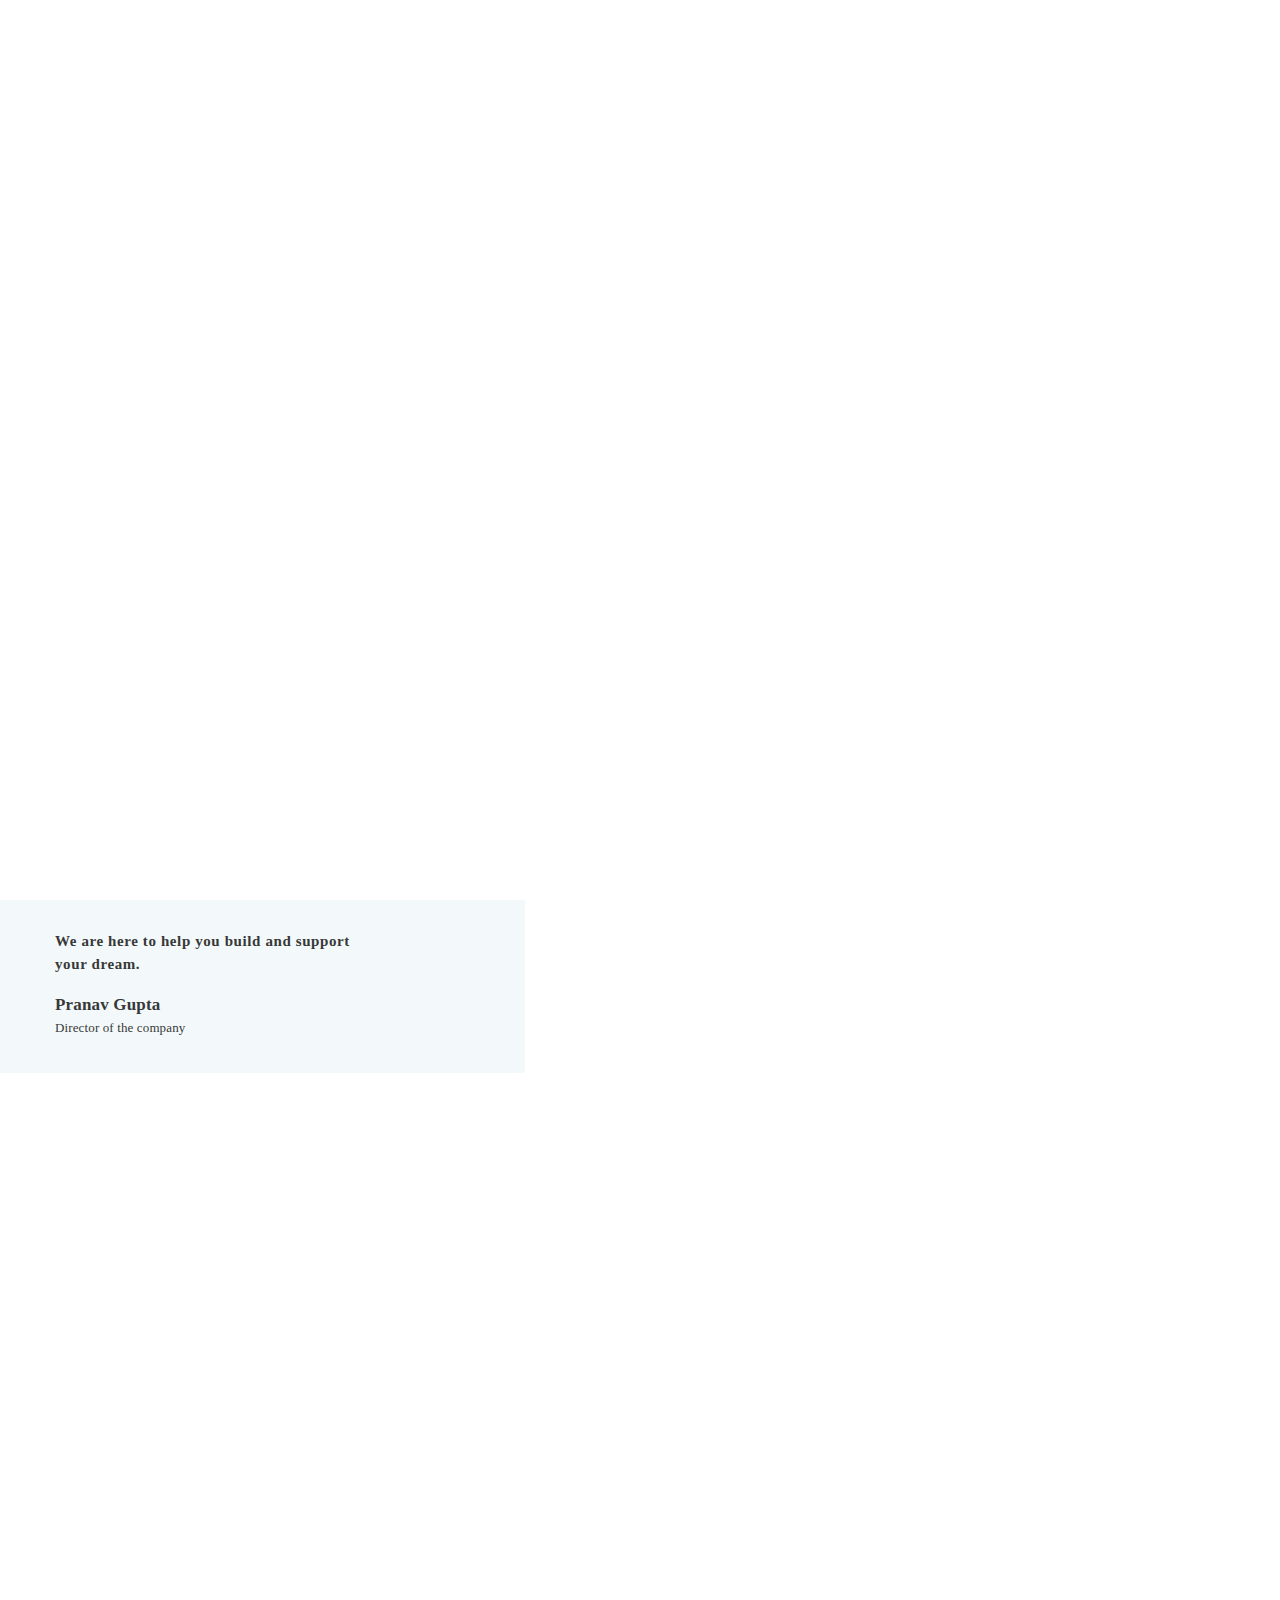
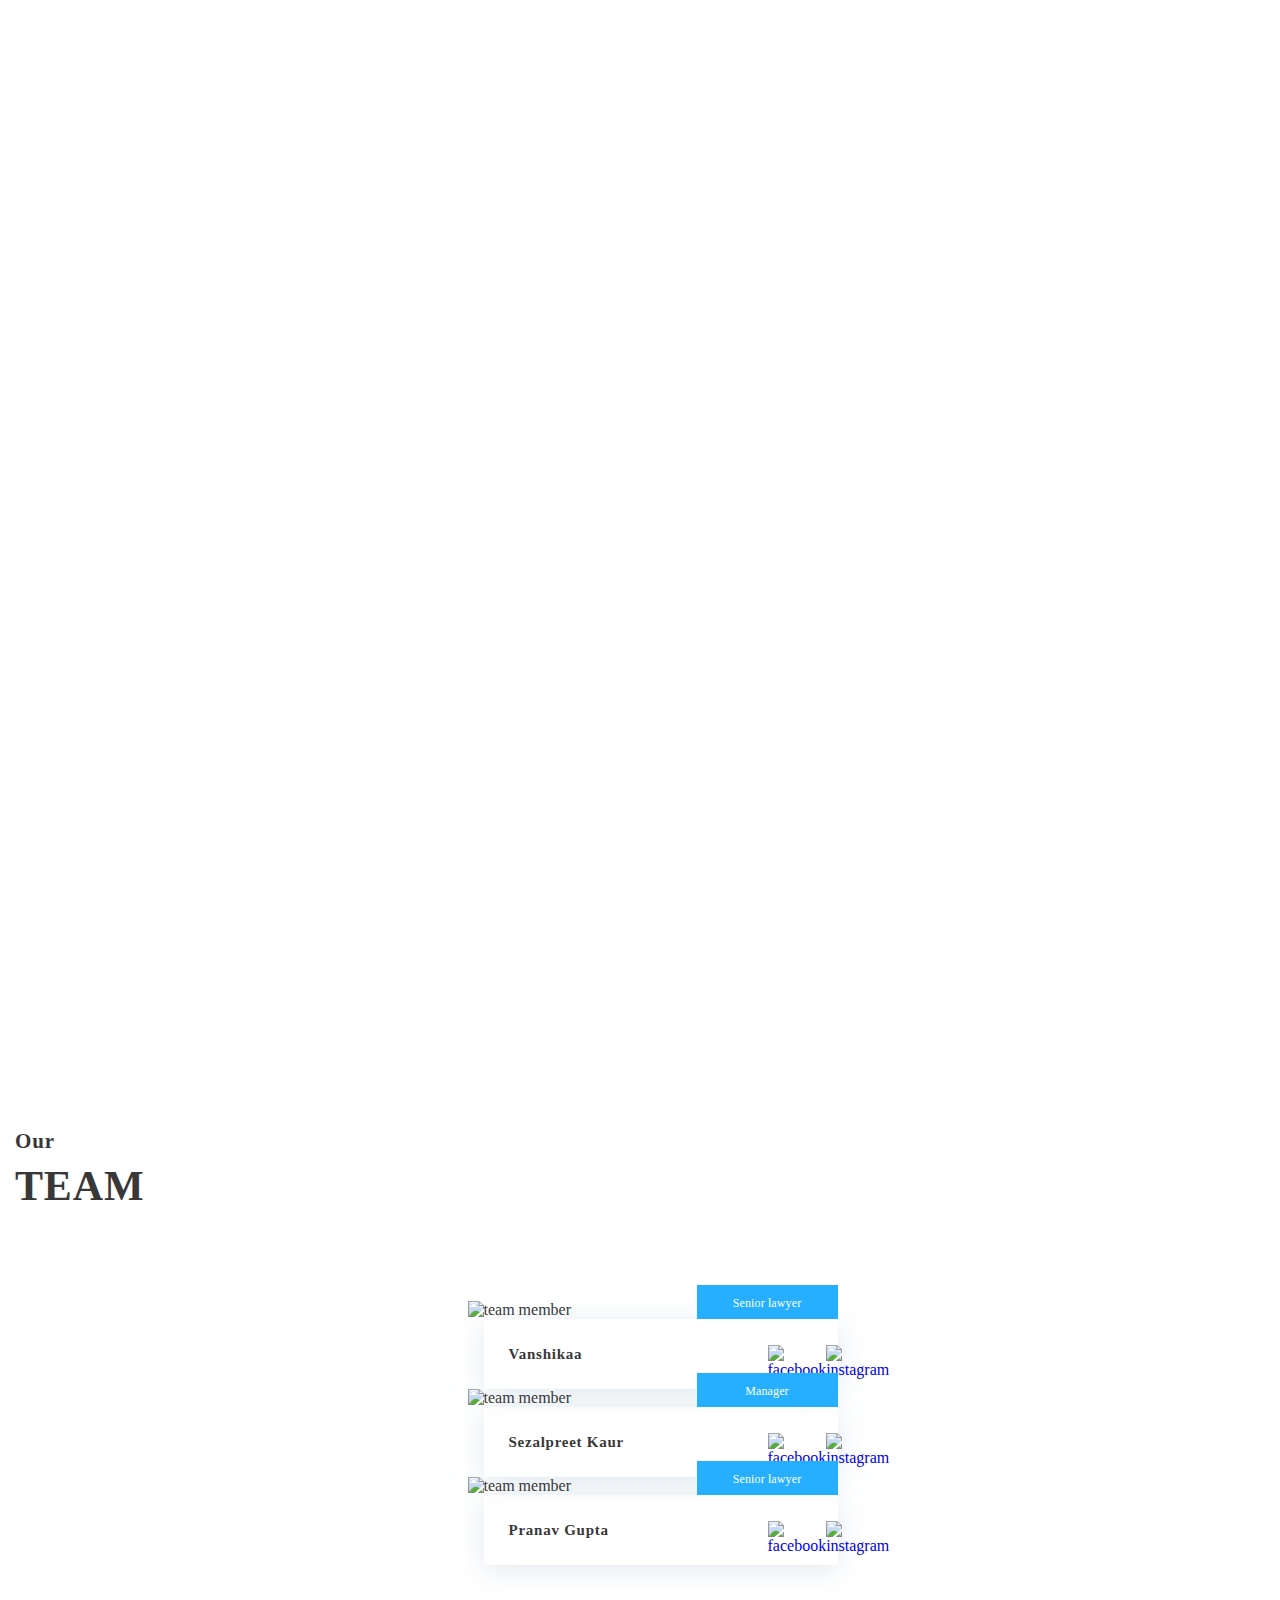
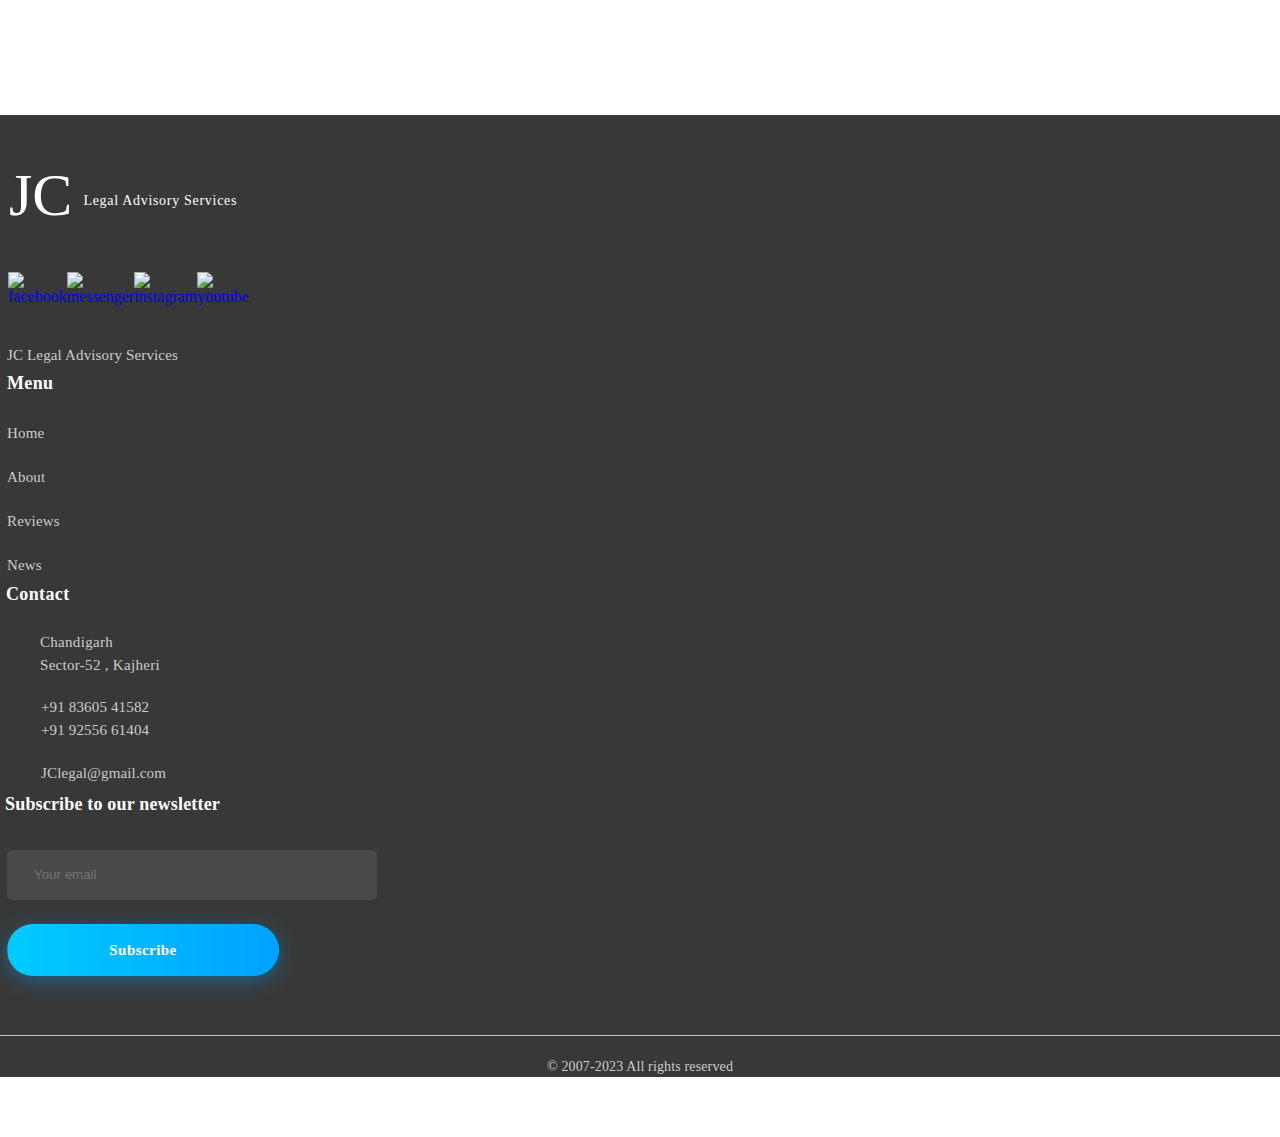
==== content/about.html @ 0e79c74b "Update about.html" ====
<!DOCTYPE html>
<html lang="ru">
<head>
	<!--<meta property="og:title" content="About">
	<meta property="og:description" content="Мы современная Юридическая фирма, помогающая перспективным стартапам, фрилансерам и малому бизнесу.">
	<meta property="og:type" content="website">
	<meta property="og:image" content="https://github.com/iamkirabond/legalAdvisoryServices.github.io/blob/master/img/legal-logo.png" >
	<meta property="og:site_name" content="Legal Advisory Services">
	<link rel="shortcut icon" type="image/png" href="../img/favicon.png"/>-->
	<!-- Bootstrap Grid CSS -->
	<link rel="stylesheet" href="../css/bootstrap-grid.min.css">
	<!-- Main CSS -->
	<link rel="stylesheet" href="../css/style.css">

	<meta name="description" content="#">
	<meta name="keywords" content="#">
	<meta charset="UTF-8">
	<meta name="viewport" content="width=device-width, initial-scale=1">
	<title>About</title>
</head>
<body>
	<!---Preloader: Start-->
	<div id="page-preloader">
		<span class="spinner"></span>
	</div>
	<!---Preloader: End-->
	<header class="header" id="header">
		<div class="top-bar">
			<div class="container">
				<div class="row d-flex align-items-center">
					<div class="col-9 col-md-4 col-lg-3 mr-auto">
						<a href="#!" class="logo">
							JC
							<span>Legal Advisory Services</span>
						</a>
					</div>
					<div class="d-none d-lg-block col-lg-6">
						<nav>
							<ul class="menu">
								<li class="menu__item">
									<a href="../index.html">Home</a>
								</li>
								<li class="menu__item">
									<a href="#!">About</a>
								</li>
								<li class="menu__item">
									<a href="services.html">Services</a>
								</li>
								<li class="menu__item">
									<a href="contacts.html">Contacts</a>
								</li>
								<li class="menu__item">
									<a href="reviews.html">Reviews</a>
								</li>
							</ul>
						</nav>
					</div>
					<div class="d-none d-md-block col-md-4 col-lg-3">
						<div class="call">
							<button class="call__icon">
								<img src="../img/phone.png" alt="phone">
							</button> 	
							<div class="call__text">
								<span>Request a call</span>
								<a href="tel:8360541582">+91 83605 41582</a>
							</div>
						</div>
					</div>
					<div class="col-2 col-sm-1 d-lg-none">
						<div class="burger">
							<img src="../img/burger.png" alt="menu">
						</div>
					</div>
				</div>
			</div>
			<div class="side-menu">
				<div class="side-menu__background"></div>
				<div class="side-menu__content">
					<div class="side-menu__top">
						<a href="#!" class="logo">
							JC
							<span>Legal Advisory Services</span>
						</a>
						<button class="side-menu__btn">x</button>
					</div>
					<nav>
						<ul class="side-menu__list">
							<li class="side-menu__item">
								<a href="../index.html">Home</a>
							</li>
							<li class="side-menu__item">
								<a href="#!">About</a>
							</li>
							<li class="side-menu__item">
								<a href="services.html">Services</a>
							</li>
							<li class="side-menu__item">
								<a href="contacts.html">Contacts</a>
							</li>
							<li class="side-menu__item">
								<a href="reviews.html">Reviews</a>
							</li>
						</ul>
					</nav>
					<div class="call">
						<button class="call__icon">
							<img src="../img/phone.png" alt="phone">
						</button> 	
						<div class="call__text">
							<span>Request a call</span>
							<a href="tel:8360541582">+91 83605 41582</a>
						</div>
					</div>
				</div>
			</div>
		</div>
		<div class="navigation">
			<div class="container">
				<div class="row">
					<div class="col-12 d-flex flex-column flex-sm-row justify-content-between pr-lg-0">
						<h2 class="navigation__title">About</h2>
						<div class="navigation__sections d-flex">
							<a href="../index.html">Home /&nbsp;</a>
							<div class="navigation__current">
								About
							</div>
						</div>
					</div>
				</div>
			</div>
		</div>
	</header>
	<section class="choise" id="choise">
		<div class="container">
			<div class="row">
				<div class="col-12 col-lg-7">
					<div class="choise__pict">
						<img src="../img/choise.png" alt="handshake">
					</div>
				</div>
				<div class="col-lg-5 pr-lg-0">
					<div class="choise__content">
						<h2 class="section-title">
							Why JC Legal Advisory Services–<br>
							<span>THE RIGHT CHOICE FOR YOU</span>
						</h2>
						<p class="choise__desc">
							JC is a full-service law firm specializing in startups, freelancers and small businesses.
						</p>
						<p class="choise__desc">
							We are committed to the principle that top-notch legal counsel should be available to companies of all sizes, and we take an innovative approach to traditional law firm culture.
						</p>
						<p class="choise__desc">
							Our team of experienced lawyers will provide the advice and guidance you need to help you navigate complex and emotional legal situations.
						</p>
					</div>	
				</div>
				<div class="col-lg-7">
					<div class="ceo d-flex justify-content-center justify-content-lg-end">
						<div class="ceo__card">
							<h3 class="ceo__title">We are here to help you build and support your dream.</h3>
							<h4 class="ceo__name">Pranav Gupta</h4>
							<p class="ceo__position">Director of the company</p>
						</div>
					</div>
				</div>
			</div>
		</div>
	</section>
	<section class="statistic" id="statistic">
		<div class="container">
			<div class="row justify-content-center justify-content-lg-between">
				<div class="col-12 col-md-5 col-lg-3 pr-lg-0 justify-content-center">
					<div class="circle">
						<div class="circle__percent circle__percent_service">
							100%
						</div>
						<h3 class="circle__title">
							Quality of service
						</h3>
					</div>
				</div>
				<div class="col-12 col-md-5 col-lg-3 pr-lg-0 justify-content-center">
					<div class="circle service">
						<div class="circle__percent circle__percent_client">
							87%
						</div>
						<h3 class="circle__title">
							Satisfied clients
						</h3>
					</div>
				</div>
				<div class="col-12 col-md-5 col-lg-3 pr-lg-0 justify-content-center">
					<div class="circle complite">
						<div class="circle__percent circle__percent_complite">
							66%
						</div>
						<h3 class="circle__title">
							Completed cases
						</h3>
					</div>
				</div>
				<div class="col-12 col-md-5 col-lg-3 pr-lg-0 justify-content-center">
					<div class="circle goals">
						<div class="circle__percent circle__percent_goals">
							31%
						</div>
						<h3 class="circle__title">
							Achieved goals
						</h3>
					</div>
				</div>
			</div>
		</div>
	</section>
	<section class="team" id="team">
		<div class="container">
			<div class="row">
				<h2 class="section-title">
					Our
					<span>Team</span>
				</h2>
			</div>
		</div>
		<div class="team-cards">
			<div class="container">
				<div class="row flex-wrap justify-content-center">
					<div class="col-lg-6 col-xl-4">
						<div class="team-card">
							<div class="team-card__img">
								<img src="../img/team-1.png" alt="team member">
								<span class="team-card__position">
									Senior lawyer
								</span>
							</div>
							<div class="team-card__content">
								<h3 class="team-card__name">
									Vanshikaa
								</h3>
								<div class="team-card__social">
									<a href="http://facebook.com" target="_blank">
										<img src="../img/facebook-black.png" alt="facebook">
									</a>
									<a href="http://instagram.com" target="_blank">
										<img src="../img/instagram-black.png" alt="instagram">
									</a>
								</div>
							</div>
						</div>
					</div>
					<div class="col-lg-6 col-xl-4">
						<div class="team-card">
							<div class="team-card__img">
								<img src="../img/team-2.png" alt="team member">
								<span class="team-card__position">
									Manager
								</span>
							</div>
							<div class="team-card__content">
								<div class="team-card__name">
									Sezalpreet Kaur
								</div>
								<div class="team-card__social">
									<a href="http://facebook.com" target="_blank">
										<img src="../img/facebook-black.png" alt="facebook">
									</a>
									<a href="http://instagram.com" target="_blank">
										<img src="../img/instagram-black.png" alt="instagram">
									</a>
								</div>
							</div>
						</div>
					</div>
					<div class="col-lg-6 col-xl-4">
						<div class="team-card">
							<div class="team-card__img">
								<img src="../img/team-3.png" alt="team member">
								<span class="team-card__position">
									Senior lawyer
								</span>
							</div>
							<div class="team-card__content">
								<div class="team-card__name">
									Pranav Gupta
								</div>
								<div class="team-card__social">
									<a href="http://facebook.com" target="_blank">
										<img src="../img/facebook-black.png" alt="facebook">
									</a>
									<a href="http://instagram.com" target="_blank">
										<img src="../img/instagram-black.png" alt="instagram">
									</a>
								</div>
							</div>
						</div>
					</div>
				</div>
			</div>
		</div>
	</section>
	<footer class="footer" id="footer">
		<div class="container">
			<div class="row">
				<div class="col-md-12 col-lg-3">
					<div class="footer-item d-flex flex-column flex-sm-row  justify-content-between align-items-baseline flex-lg-column">
						<a href="#" class="logo">
							JC
							<span>Legal Advisory Services</span>
						</a>
						<ul class="social">
							<li>
								<a href="http://facebook.com" target="_blank">
									<img src="../img/facebook.svg" alt="facebook">
								</a>
							</li>
							<li>
								<a href="#!" target="_blank">
									<img src="../img/messenger.svg" alt="messenger">
								</a>
							</li>
							<li>
								<a href="http://instagram.com" target="_blank">
									<img src="../img/instagram.svg" alt="instagram">
								</a>
							</li>
							<li>
								<a href="http://youtube.com" target="_blank">
									<img src="../img/youtube.svg" alt="youtube">
								</a>
							</li>
						</ul>
						<p class="develop-text">
							JC Legal Advisory Services
						</p>
					</div>
				</div>
				<div class="col-md-3 col-lg-2">
					<ul class="footer-menu">
						<h3 class="footer-menu__title">Menu</h3>
						<li class="footer-menu__item">
							<a href="../index.html">
								Home
							</a>
						</li>
						<li class="footer-menu__item">
							<a href="about.html">
								About
							</a>
						</li>
						<li class="footer-menu__item">
							<a href="reviews.html">
								Reviews
							</a>
						</li>
						<li class="footer-menu__item">
							<a href="../index.html#news">
								News
							</a>
						</li>
					</ul>
				</div>
				<div class="col-md-9 col-lg-3">
					<ul class="footer-menu contacts">
						<h3 class="footer-menu__title">Contact</h3>
						<li class="footer-menu__item">
							<div class="footer-menu__img footer-menu__img_addres"></div>
							<p class="footer-menu__addres">Chandigarh<br>Sector-52 , Kajheri</p>
						</li>
						<li class="footer-menu__item">
							<div class="footer-menu__img footer-menu__img_tel"></div>
							<div class="footer-menu__contacts">
								<a href="tel:8360541582">
									+91 83605 41582
								</a>
								<a href="tel:8360541582">
									+91 92556 61404
								</a>
							</div>
						</li>
						<li class="footer-menu__item">
							<div class="footer-menu__img footer-menu__img_mail"></div>
							<a href="mailto:JClegal@gmail.com">
								JClegal@gmail.com
							</a>
						</li>
					</ul>
				</div>
				<div class="col-md-12 col-lg-4">
					<h3 class="distribution-title">
						Subscribe to our newsletter

					</h3>
					<form action="" class="dist-form d-flex flex-column flex-md-row justify-content-between flex-lg-column">
						<input type="email" class="dist__inp" required placeholder="Your email">
						<buttont class="dist__btn btn">Subscribe</buttont>
					</form>
				</div>
			</div>
			<div class="row">
				<div class="col-12">
					<p class="mobile develop-text">
						JC Legal Advisory Services
					</p>
					<p class="rights-text">
						&#169; 2007-2023 All rights reserved
					</p>
				</div>
			</div>
		</div>
	</footer>
	<div class="order-call">
		<form class="order-call__form" id="order-form">
			<button class="order-call__close-btn">X</button>
			<h2 class="order-call__title">Submit your details</h2>
			<p class="order-call__desc">
				And our specialists will contact you as soon as possible to provide professional assistance!
			</p>
			<div class="order-call__item">
				<label class="black-label" for="firstName">Name</label>
				<input class="order-call__input" id="firstName" type="text" name="firstName" required></input>
			</div>
			<div class="order-call__item">
				<label class="black-label" for="tel">Phone</label>
				<input class="order-call__input" id="tel" type="tel" name="phoneNumber" required></input>
			</div>
			<button class="order-call__btn btn" type="submit">Send</button>
		</form>
	</div>
	<script src="../js/parallax.js"></script>
	<script src="../js/jquery-3.4.1.min.js"></script>
	<script src="../js/jquery.validate.min.js"></script>
	<script src="../js/swiper.min.js"></script>
	<script src="../js/main.js"></script>
</body>
</html>
---- css/style.css ----
/*   Спецификация    */
@font-face {
  font-family: 'GeometricaSans';
  src: url('../fonts/GeometricaSans-Regular.eot'); /* IE9 Compat Modes */
  src: url('../fonts/GeometricaSans-Regular.eot?#iefix') format('embedded-opentype'), /* IE6-IE8 */
       url('../fonts/GeometricaSans-Regular.woff2') format('woff2'), /* Super Modern Browsers */
       url('../fonts/GeometricaSans-Regular.woff') format('woff'), /* Pretty Modern Browsers */
       url('../fonts/GeometricaSans-Regular.ttf')  format('truetype'), /* Safari, Android, iOS */
       url('../fonts/GeometricaSans-Regular.svg#svgFontName') format('svg'); /* Legacy iOS */
}
@font-face {
  font-family: 'Bitter';
  src: url('../fonts/Bitter-Regular.eot'); /* IE9 Compat Modes */
  src: url('../fonts/Bitter-Regular.eot?#iefix') format('embedded-opentype'), /* IE6-IE8 */
       url('../fonts/Bitter-Regular.woff2') format('woff2'), /* Super Modern Browsers */
       url('../fonts/Bitter-Regular.woff') format('woff'), /* Pretty Modern Browsers */
       url('../fonts/Bitter-Regular.ttf')  format('truetype'), /* Safari, Android, iOS */
       url('../fonts/Bitter-Regular.svg#svgFontName') format('svg'); /* Legacy iOS */
}
@font-face {
	font-family: 'ProximaNova';
	src: url('../fonts/ProximaNova-Light.eot'); /* IE9 Compat Modes */
	src: url('../fonts/ProximaNova-Light.eot?#iefix') format('embedded-opentype'), /* IE6-IE8 */
	     url('../fonts/ProximaNova-Light.woff2') format('woff2'), /* Super Modern Browsers */
	     url('../fonts/ProximaNova-Light.woff') format('woff'), /* Pretty Modern Browsers */
	     url('../fonts/ProximaNova-Light.ttf')  format('truetype'), /* Safari, Android, iOS */
	     url('../fonts/ProximaNova-Light.svg#svgFontName') format('svg'); /* Legacy iOS */
	font-weight: 300;
}
@font-face {
	font-family: 'ProximaNova';
	src: url('../fonts/ProximaNova-Regular.eot'); /* IE9 Compat Modes */
	src: url('../fonts/ProximaNova-Regular.eot?#iefix') format('embedded-opentype'), /* IE6-IE8 */
	     url('../fonts/ProximaNova-Regular.woff2') format('woff2'), /* Super Modern Browsers */
	     url('../fonts/ProximaNova-Regular.woff') format('woff'), /* Pretty Modern Browsers */
	     url('../fonts/ProximaNova-Regular.ttf')  format('truetype'), /* Safari, Android, iOS */
	     url('../fonts/ProximaNova-Regular.svg#svgFontName') format('svg'); /* Legacy iOS */
	font-weight: 400;
}
@font-face {
	font-family: 'ProximaNova';
	src: url('../fonts/ProximaNova-Bold.eot'); /* IE9 Compat Modes */
	src: url('../fonts/ProximaNova-Bold.eot?#iefix') format('embedded-opentype'), /* IE6-IE8 */
         url('../fonts/ProximaNova-Bold.woff2') format('woff2'), /* Super Modern Browsers */
         url('../fonts/ProximaNova-Bold.woff') format('woff'), /* Pretty Modern Browsers */
         url('../fonts/ProximaNova-Bold.ttf')  format('truetype'), /* Safari, Android, iOS */
         url('../fonts/ProximaNova-Bold.svg#svgFontName') format('svg'); /* Legacy iOS */
	font-weight: 700;
}
@font-face {
    font-family: 'ProximaNova';
    src: url('../fonts/ProximaNova-Semibold.eot'); /* IE9 Compat Modes */
    src: url('../fonts/ProximaNova-Semibold.eot?#iefix') format('embedded-opentype'), /* IE6-IE8 */
         url('../fonts/ProximaNova-Semibold.woff2') format('woff2'), /* Super Modern Browsers */
         url('../fonts/ProximaNova-Semibold.woff') format('woff'), /* Pretty Modern Browsers */
         url('../fonts/ProximaNova-Semibold.ttf')  format('truetype'), /* Safari, Android, iOS */
         url('../fonts/ProximaNova-Semibold.svg#svgFontName') format('svg'); /* Legacy iOS */
	font-weight: 600;
}
body {
	margin: 0 !important;
	padding: 0 !important;
	color: #383838;
}
h1, h2, h3, h4, h5, h6 {
	padding: 0;
	margin: 0;
}
div, p, form, input, a, span, button {
	box-sizing: border-box;
}
p {
    margin: 0;
    padding: 0;
}

ul, li {
	display: block;
	padding: 0;
	margin: 0;
}
a, a:hover, a:active {
    text-decoration: none;
}
a {
    text-decoration: none;
	transition: all 0.5s ease;
	cursor: pointer;
}
button{
	outline: none;
	border: none;
	background: none;
}
.btn{
	display: block;
	text-align: center;
	max-width: 270px;
	width: 100%;
	max-height: 50px;
	background: linear-gradient(90deg, #00CCFF 0%, #00A2FF 100%);
	box-shadow: 0px 5px 20px rgba(0, 163, 255, 0.4);
	border-radius: 30px;
	letter-spacing: 0.03em;
	color: #FFFFFF;
	font-family: ProximaNova;
	font-weight: 700;
	font-size: 15px;
	line-height: 150%;
	padding: 14px 0;
	border: 1px solid transparent;
	transition: 0.5s ease;
	cursor: pointer;
}
.btn:hover{
	color: #21c2fe;
	background: none;
	border: 1px solid #21c2fe;
}
.section-title{
	font-family: Bitter;
	font-weight: 700;
	font-size: 21px;
	line-height: 130%;
	letter-spacing: 0.04em;
	text-align: right;
}
.section-title span{
	text-transform: uppercase;
	font-size: 42px;
	line-height: 1.5em;
	display: block;
}
/*   Спецификация END   */

/* Preloader */
#page-preloader {
    position: fixed;
    left: 0;
    top: 0;
    right: 0;
    bottom: 0;
    background: #fff;
    z-index: 100500;
}

#page-preloader .spinner {
    width: 64px;
    height: 64px;
    position: absolute;
    left: 50%;
    top: 50%;
    background: url('../img/spinner.svg') no-repeat 50% 50%;
    margin: -32px 0 0 -32px;
}
/* Preloader END */


/* Header   */
.header{
	background-color: #eaf1f7; 
    background-image: url('../img/background.png');
    background-size: cover;
    background-repeat: no-repeat;
    background-position: center;	
}
.top-bar{
	background: #FAFBFC;
	box-shadow: 0px 5px 30px rgba(206, 218, 228, 0.6);
	height: 90px;
    display: flex;
    align-items: center;
}
.header .logo{
	margin-left: 10px;
    margin-top: -10px;
    color: #383838;
}
.logo{
	display: -webkit-flex;
	display: -moz-flex;
	display: -ms-flex;
	display: -o-flex;
	display: flex;
	-ms-align-items: center;
	align-items: center;
	font-family: 'GeometricaSans';
	font-size: 60px;
	cursor: pointer;
}
.logo span{
	font-family: 'Bitter';
	font-weight: 500;
	font-size: 14px;
	line-height: 128%;
    letter-spacing: 0.05em;
    width: 170px;
    margin-left: 11px;
    margin-top: 11px;
}
.menu{
	display: -webkit-flex;
	display: -moz-flex;
	display: -ms-flex;
	display: -o-flex;
	display: flex;
	-ms-align-items: center;
	align-items: center;
	justify-content: space-between;
    width: 95%;
}
.menu__item a{
	display: block;
	font-family: ProximaNova;
	font-weight: 700;
	font-size: 16px;
	line-height: 140%;
	color: #383838;
    padding: 33px 15px;
    border-bottom: 2px solid transparent;
}
.menu__item a:hover, .menu__item a:active{
	color: #26AFFF;
	border-bottom: 2px solid #26AFFF;
}
.side-menu{
	display: none;
	position: absolute;
	width: 100vw;
	height: 100vh;
	top: 0;
	left: 0;
	z-index: 2;
}
.side-menu__background{
	background: rgba(0, 0, 0, 0.3);
	width: 100%;
	height: 100%;
}
.side-menu__content{
	background: #FFFFFF;
	padding: 42px 30px 40px 0;
	width: 281px;
	display: flex;
	flex-direction: column;
	height: 100%;
	margin-left: auto;
}
.side-menu__top{
	display: flex;
	justify-content: space-between;
}
.side-menu__btn{
	text-transform: uppercase;
	font-family: ProximaNova;
	font-weight: 600;
	font-size: 26px;
	line-height: 100%;
	color: #858585;
	background: none;
	border: none;
}
.side-menu .logo, .side-menu .call{
	margin-left: 20px;
}
.side-menu .logo{
	font-size: 45px;
}
.side-menu .logo span{
	font-size: 10px;
    margin-top: 4px;
    width: 81px;
}
.side-menu .call{
	margin-top: auto;
}
.side-menu__item a{
	font-family: ProximaNova;
	font-weight: 600;
	font-size: 16px;
	line-height: 150%;
	display: flex;
	align-items: center;
	letter-spacing: 0.01em;
	color: #858585;
	width: 100%;
	height: 55px;
	padding: 15px 0 16px 20px;
	position: relative;
}
.side-menu__item a::after{
	position: absolute;
	content: '';
	height: 1px;
	width: 75px;
	background: #DEE6E9;
	bottom: 0;
	left: 15px;
}
.side-menu__item:last-child a::after{
	display: none;
}
.side-menu__item a:hover{
	background: linear-gradient(90deg, #00CCFF 0%, #00A2FF 100%);
	border-radius: 0px;
	color: #fff;
}

.call{
	display: flex;
	width: 220px;
	margin-left: 35px;
}
.call__icon{
	width: 45px;
	height: 45px;
	border-radius: 50%;
	background: linear-gradient(90deg, #00CCFF 0%, #00A2FF 100%);
	box-shadow: 0px 5px 20px rgba(0, 163, 255, 0.4);
}
.call__icon img{
	margin-top: 3px;
	margin-left: 3px;
	cursor: pointer;
}
.call__text{
	display: -webkit-flex;
	display: -moz-flex;
	display: -ms-flex;
	display: -o-flex;
	display: flex;
	flex-direction: column;
	font-family: ProximaNova;
	font-weight: 500;
	font-size: 17px;
	line-height: 140%;
	margin-left: 19px;
}
.call__text a{
	color: #383838;
	font-family: ProximaNova;
	font-weight: 500;
	font-size: 17px;
	display: block;
}
.call__text span{
	font-family: ProximaNova;
	font-weight: 700;
	font-size: 17px;
	line-height: 120%;
	color: #26AFFF;
}
.offer{
	margin-top: 110px;
	line-height: 140%;
	text-align: center;
	display: -webkit-flex;
	display: -moz-flex;
	display: -ms-flex;
	display: -o-flex;
	display: flex;
	flex-direction: column;
	-ms-align-items: center;
	align-items: center;
	margin-left: 5px;
	margin-bottom: 550px;
}
.offer__subtitle{
	font-family: Bitter;
	font-weight: 500;
	font-size: 25px;
	line-height: 140%;
}
.offer__title{
	font-family: Bitter;
	font-weight: 700;	
	font-size: 50px;
	text-transform: uppercase;
	line-height: 140%;
	letter-spacing: 0.02em;
}
.offer__desc{
	font-family: ProximaNova;
	font-weight: 500;
	font-size: 17px;
	line-height: 140%;
	margin-top: 15px;
	max-width: 570px;
	margin-left: 13px;
	margin-bottom: 31px;
}
/* Header  END */



/*   Help    */
.help{
	padding: 150px 0 201px;
	position: relative;
}
.help::before{
	content: '';
    position: absolute;
    height: 378px;
    top: 150px;
    right: 0px;
    background: #F3F9FB;
    width: 65%;
}
.help__content{
    margin-top: 39px;
    margin-right: 66px;
    text-align: right;
}
.help__desc{
	font-family: ProximaNova;
	font-weight: 500;
	font-size: 17px;
	line-height: 143%;
    text-align: right;
    letter-spacing: 0.01em;
    margin: 10px -5px 26px 0;
}
.help__btn{
	margin-left: 54px;
    margin-top: -88px;
    letter-spacing: 0.01em;
}
.help-card{
	max-width: 233px;
	background: #FFFFFF;
	box-shadow: 0px 5px 30px rgba(206, 218, 228, 0.6);
	padding-top: 103px;
	padding-bottom: 35px;
	text-align: center;
	display: -webkit-flex;
	display: -moz-flex;
	display: -ms-flex;
	display: -o-flex;
	display: flex;
	flex-direction: column;
	-ms-align-items: center;
	align-items: center;
	margin-top: 50px;	
	margin-right: 15px;
	background: #fff;
	border-radius: 5px;
}
.help-card__title{
	font-family: Bitter;
	font-weight: 700;
	font-size: 18px;
	text-align: center;
    letter-spacing: 0.03em;
    margin-bottom: 13px;  
}
.help-card__desc{
	font-family: ProximaNova;
	font-weight: 500;
	font-size: 14px;
	line-height: 125%;
	text-align: center;
	letter-spacing: 0.01em;
	color: #858585;
	width: 86%;
}
.help-card__rocket{
	margin-left: 6px;
	background: #fff url('../img/rocket.png') 90px 35px no-repeat;
}
.help-card__desktop{
	background: #fff url('../img/desktop.png') 90px 42px no-repeat;
}
.help-card__brain{
	margin-right: 0;
	background: #fff url('../img/brain.png') 90px 41px no-repeat;
}
/*   Help   END */

/* Cases   */
.cases{
	padding-bottom: 212px;
	padding-top: 6px;
}
.cases__title{
	width: 170px;
    text-align: left;
    margin-left: 10px;
}
.cases__desc{
	font-family: ProximaNova;
	font-weight: 500;
	font-size: 17px;
	line-height: 142%;
	letter-spacing: 0.01em;
    margin-left: 24px;
    margin-top: 11px;
}
.cases__slider{
	box-shadow: 0px 5px 30px rgba(206, 218, 228, 0.6);
	border-radius: 5px;
	max-width: 468px;
    margin-left: auto;
    margin-top: 28px;
    margin-right: -7px;
}
.cases__slide{
	width: 156px;
	text-align: center;
	font-family: ProximaNova;
	font-weight: 600;
	font-size: 16px;
	line-height: 150%;
	letter-spacing: 0.02em;
	color: #858585;
	height: 55px;	
	padding-top: 16px;
	position: relative;
}
.cases__slide_left::after, .cases__slide_center::after{
	content: '';
	width: 1px;
	height: 24px;
	background: #DEE6E9;
	position: absolute;
	right: 0;
}
.cases__slide_left{
	border-radius: 5px 0 0 5px;
} 
.cases__slide_right{
	border-radius: 0 5px 5px 0;
}
.cases__slide:hover, .cases__slide:active{
	background: linear-gradient(90deg, #00CCFF 0%, #00A2FF 100%);
	color: #FFFFFF;
	cursor: pointer;
}
.case-card{
	display: -webkit-flex;
	display: -moz-flex;
	display: -ms-flex;
	display: -o-flex;
	display: flex;
    justify-content: space-between;
    margin: 60px 0 0;
    background: linear-gradient(to right, #fff 14%, #F3F9FB 0%);
    max-width: 570px;
    padding: 0 0px 0 17px;
}
.case-card__title{
	font-family: Bitter;
	font-weight: 500;
	font-size: 22px;
	line-height: 120%;
	letter-spacing: 0.01em;
	width: 177px;
	margin-top: 56px;
	margin-right: 15px;
}
.case-card__img{
	position: relative;
}
.case-card__overlay{
	display: block;
	width: 100%;
	height: 100%;
	background: linear-gradient(1.19deg, #062B31 -15.8%, rgba(6, 43, 49, 0) 99.03%), rgba(0, 181, 255, 0.2);
	position: absolute;
	cursor: pointer;
	font-family: ProximaNova;
	font-weight: 600;
	font-size: 15px;
	letter-spacing: 0.02em;
	color: #26AFFF;
    padding-top: 87%;
    padding-left: 8px;
}
.case-card__overlay::after{
	content: '';
	width: 50px;
	height: 1px;
	background: #26AFFF;
	position: absolute;
	margin-top: 11px;
    margin-left: 16px;
}
.case-card__img img{
	display: block;
	width: 100%;
}
.case-card:hover .case-card__overlay{
	display: block;
}
.case-top{
	margin-top: 87px;
}
/* Cases  END */

/* Call-us    */
.call-us{
	background: linear-gradient(90deg, #00CCFF 0%, #00A2FF 100%);
	max-height: 385px;
}
.call-us__title{
	font-family: 'Bitter';
	font-weight: 700;
	font-size: 26px;
	line-height: 140%;
	text-align: right;
	color: #FFFFFF;
	letter-spacing: 0.023em;
	margin-bottom: 34px;
}
.call-us__content{
	flex-direction: column;
    margin-top: 84px;
    margin-right: 8px;
    display: flex;
    align-items: flex-end;
    position: relative;
    margin-bottom: 114px;
}
.call-us .layer img{
	position: absolute;
    display: block;
	bottom: -361px;
    left: 22px;
}
.call-us__btn{
	background: #fff;
	color: #26AFFF;
	margin-left: auto;
}
.call-us__btn:hover{
	background: #00b6ff;
	color: #fff;
	border: 1px solid #fff;
}
.call-us__pict{
	margin-left: 56px;
    margin-top: -62px;
    max-width: 421px;
}
.call-us__phone{
	width: 100%;
}
    
/* Call-us END*/


/* News        */
.news{
	padding-top: 206px;
	padding-bottom: 114px;
}
.news-top{
	display: flex;
	justify-content: space-between;
	margin-bottom: 122px;
}
.news__buttons{
	margin-top: 17px;
	margin-left: 8px;
	display: flex;
}
.news__button{
	width: 50px;
	height: 50px;
	text-align: center;
	box-shadow: 0px 5px 20px rgba(0, 163, 255, 0.2);
	border-radius: 50%;
	display: block;
	margin-right: 25px;
	cursor: pointer;
}

.news__button:hover{
	box-shadow: 0px 5px 20px rgba(0, 163, 255, 0.4);
}
.news-cards{
	margin-top: 85px;
	padding-top: 32px;
}
.news-card{
	width: 100%;
	padding: 20px 0 30px 29px;
	position: relative;
	box-shadow: 0px 5px 30px rgba(206, 218, 228, 0.6);
	border-radius: 2px;
	text-align: left;
}
.news-card__img{
	position: absolute;
    width: 270px;
	height: 193px;
    top: -36px;
    left: -16px;
}
.news-card__img::before{
    content: '';
    position: absolute;
    width: 100%;
    height: 100%;
    background: linear-gradient(1.04deg, #062B31 -15.8%, rgba(6, 43, 49, 0) 99.03%), rgba(0, 181, 255, 0.2);
}
.news-card__date{
	display: block;
	width: 75px;
	height: 23px;
	background: #26AFFF;
	box-shadow: 0px 5px 20px rgba(0, 163, 255, 0.4);
	border-radius: 2px;
	font-family: ProximaNova;
	font-size: 10px;
	line-height: 130%;
	text-align: center;
	letter-spacing: 0.01em;
	color: #FFFFFF;
	margin: 0 13px 0 auto;
	padding-top: 5px;
}
.news-card__title{
	font-family: Bitter;
	font-weight: 700;
	font-size: 16px;
    line-height: 145%;
    letter-spacing: 0.05em;
    margin-bottom: 12px;
	margin-top: 141px;
}
.news-card__text{
	font-family: ProximaNova;
	font-size: 14px;
	line-height: 125%;
	letter-spacing: 0.01em;
	color: #858585;
	margin-bottom: 35px;
}
.news-card__title, .news-card__text{
	max-width: 276px;
}
.news-card__more{
	font-family: ProximaNova;
	font-weight: 600;
	font-size: 15px;
	letter-spacing: 0.02em;
	color: #26AFFF;
}
.news-card__more:after{
	content: '';
	width: 50px;
	height: 1px;
	background: #26AFFF;
	position: absolute;
	margin-top: 11px;
    margin-left: 16px;
}
.news-card__wrapper{
	width: 370px;
    padding-left: 14px;
}

/* News     END*/


/* Footer        */
.footer-item .logo{
	color: #fff;
	margin-left: 9px;
    margin-top: -10px;	
}
.footer{
	background: #383838;
	color: #CCCCCC;	
    padding-top: 56px;
}

.social{
	display: -webkit-flex;
	display: -moz-flex;
	display: -ms-flex;
	display: -o-flex;
	display: flex;
	justify-content: space-between;
    width: 170px;
    margin-top: 42px;
    margin-left: 8px;
}
.social li{
	cursor: pointer;
	transition: 1s;
}
.social li:hover {
    transform: scale(1.2); 
   }
.develop-text{
	width: 200px;
	font-family: ProximaNova;
	font-size: 15px;
	line-height: 150%;
    letter-spacing: 0.01em;
    margin-top: 38px;
    margin-left: 7px;
}
.footer-menu {
	height: 208px;
	display: -webkit-flex;
	display: -moz-flex;
	display: -ms-flex;
	display: -o-flex;
	display: flex;
	flex-direction: column;
	justify-content: space-between;
	margin-top: 3px;
	margin-left: 7px;
}
.footer-menu__title{
	font-family: ProximaNova;
	font-weight: 700;
	font-size: 18px;
	line-height: 150%;
	letter-spacing: 0.02em;
	color: #fff;
	margin-bottom: 4px;	
}
.footer-menu__item a,.footer-menu__item{
	font-family: ProximaNova;
	font-size: 15px;
	line-height: 155%;
	letter-spacing: 0.01em;
	color: #CCCCCC;
}
.footer-menu__item{
	display: -webkit-flex;
	display: -moz-flex;
	display: -ms-flex;
	display: -o-flex;
	display: flex;
}
.footer-menu__img{
	width: 21px;
	height: 21px;
	margin-right: 14px;
	margin-top: 6px;
}
.footer-menu__img_addres{
	height: 100%;
	background: url('../img/addres.svg') no-repeat center;
	background-position: 0 2px;
	margin-right: 13px;
}
.footer-menu__img_tel{
	background: url('../img/icon1.svg') no-repeat center;
    background-position: 0px 0px;
}
.footer-menu__img_mail{
	background: url('../img/icon2.svg') no-repeat center;
	background-position: 0px 1px;
}
.footer-menu__contacts{
	display: flex;
    flex-direction: column;
}
.contacts{
	margin-left: 6px;
}
.footer-menu__addres{
	letter-spacing: 0.02em;
}
.distribution-title{
	font-family: ProximaNova;
	font-weight: 700;
	font-size: 18px;
	line-height: 150%;
	letter-spacing: 0.01em;
	color: #fff;
	margin-bottom: 32px;
	margin-left: 5px;
    margin-top: 2px;
}
.dist__inp{
	border: none;
	outline: none;
	background: #494949;
	border-radius: 5px;
	max-width: 370px;
	width: 100%;
	height: 50px;
	color: #CCCCCC;
	padding-left: 27px;
	margin-bottom: 24px;
}
.dist-form{
	margin-top: 3px;
	margin-left: 7px;
}
.dist__btn:hover{
	background: #383838;
}
.rights-text{
	font-family: ProximaNova;
	font-size: 14px;
	line-height: 150%;
	letter-spacing: 0.01em;
	text-align: center;
	position: relative;
	margin-top: 80px;
	margin-bottom: 60px;
}
.rights-text::before{
	content: '';
	width: 100%;
	height: 1px;
	background: #C4C4C4;
	position: absolute;
	left: 0;
	top: -21px;
}
.mobile{
	display: none;
}
/* Footer     END*/

/* Navigation     */
.navigation{
	background: #383838;
	padding: 47px 0;
}
.navigation__title{
	font-family: Bitter;
    font-weight: 700;
    font-size: 23px;
    line-height: 34px;
    color: #FFFFFF;
    margin-left: 10px;
    letter-spacing: 0.09em;
}
.navigation__sections{
	margin-top: 5px;
    margin-right: 6px;
}
.navigation__sections a{
	font-family: ProximaNova;
	font-size: 17px;
	line-height: 21px;
	color: #CCCCCC;
}
.navigation__current{
	font-family: ProximaNova;
	font-size: 17px;
	line-height: 21px;
	color: #FFFFFF;
}
/* Navigation   END*/
/*  Choise   */
.choise{
	padding: 150px 0;
}
.choise__content{
	margin-top: 68px;
    margin-left: 10px;
}
.choise__content .section-title{
	text-align: left;
	margin-bottom: 28px;
	line-height: 170%;
}
.choise__content .section-title span{
	text-transform: uppercase;
    line-height: 1.3em;
    letter-spacing: 0.03em;
}
.choise__desc{
	font-family: ProximaNova;
	font-size: 17px;
	line-height: 145%;
	letter-spacing: 0.01em;
	color: #383838;
	max-width: 470px;
	margin-bottom: 26px;
}
.choise__pict{
	max-width: 670px;
	max-height: 587px;
	width: 100%;
	height: 100%;
	margin-left: 9px;
	position: relative;
}
.choise__pict img{
	display: block;
	width: 100%;
    height: 100%;
    object-fit: cover;
}
.choise__pict::before{
	content: '';
	position: absolute;
	width: 100%;
	height: 100%;
	background: linear-gradient(1.04deg, #062B31 -15.8%, rgba(6, 43, 49, 0) 99.03%), rgba(0, 181, 255, 0.2);
}
.ceo{
	min-width: 600px;
}
.ceo__card{
	min-height: 177px;
	background: #F3F9FB;
	color: #383838;
	max-width: 525px;
	width: 100%;
	margin-right: -9px;
	padding: 35px 145px 35px 55px;
	position: relative;
}
.ceo__title{
	font-family: Bitter;
	font-weight: 700;
	font-size: 15px;
	line-height: 155%;
	letter-spacing: 0.04em;
	margin-bottom: 16px;
	max-width: 324px;
}
.ceo__name{
	font-family: ProximaNova;
	font-weight: 700;
	font-size: 17px;
	line-height: 150%;
	letter-spacing: 0.01em;
}
.ceo__position{
	font-family: ProximaNova;
	font-size: 13px;
	line-height: 155%;
	letter-spacing: 0.01em;
}
.ceo__card::before{
	content: '';
	position: absolute;
	width: 94px;
	height: 94px;
	background: url('../img/ceo.png') no-repeat center;
	background-size: contain;
	left: -63px;
}
.ceo__card::after{
	content: '';
	position: absolute;
	width: 120px;
	height: 98px;
	background: url('../img/signature.png') no-repeat center;
	background-size: contain;
	right: 0;
	bottom: 0;
}
/*Choise  END */

/* Statistic    */ 
.statistic{
	background: url('../img/stat-background.png') no-repeat center;
	padding: 130px 0 199px;
	background-size: cover;
}
.circle__percent{
    width: 224px;
    height: 224px;
    font-family: ProximaNova;
    font-weight: 300;
    font-size: 45px;
    line-height: 150%;
    text-align: center;
    letter-spacing: 0.01em;
    padding: 79px 0;
    color: rgba(255, 255, 255, 0.8);
    margin: 0 auto;
}
.circle__title{
	font-family: Bitter;
	font-weight: 700;
	font-size: 15px;
	line-height: 150%;
	text-align: center;
	letter-spacing: 0.05em;
	color: #FFFFFF;
	margin-top: 10px;
}
.circle__percent_service{
	padding-left: 0;
	background: url('../img/100-service.png') no-repeat center;
}
.circle__percent_client{
	background: url('../img/87-client.png') no-repeat center;
}
.circle__percent_complite{
	padding-left: 10px;
	background: url('../img/66-complite.png') no-repeat center;
}
.circle__percent_goals{
    padding: 93px 0 0 30px;
    margin-bottom: 23px;
	background: url('../img/31-goals.png') no-repeat center;
}
.service{
	margin-left: 19px;
}
.complite{
	margin-left: 7px;
}
.goals{
	margin-left: -14px;
    margin-top: -13px;
}
.goals .circle__title{
	margin-left: 30px;
}
/* Statistic  END  */

/*  Team   */
.team{
	padding: 150px 0;
}
.team .section-title{
	text-align: left;
	padding-left: 15px;
}
.team-cards{
	margin-top: 83px;
	margin-left: 25px;

}
.team-card{
	display: -webkit-flex;
	display: -moz-flex;
	display: -ms-flex;
	display: -o-flex;
	display: flex;
	flex-direction: column;
	-ms-align-items: center;
	align-items: center;
}
.team-card__img{
	max-width: 370px;
	max-height: 394px;
	position: relative;
	width: 100%;
	object-fit: contain;
}
.team-card__img img{
	display: block;
	width: 100%;
}
.team-card__position{
	display: block;
	width: 141px;
	height: 34px;
	background: #26AFFF;
	font-family: ProximaNova;
	font-size: 12px;
	line-height: 150%;
	text-align: center;
	letter-spacing: 0.01em;
	color: #FFFFFF;
	position: absolute;
	right: 0;
	bottom: 0;
	padding-top: 9px;
}
.team-card__name{
	font-family: Bitter;
	font-weight: 700;
	font-size: 15px;
	line-height: 150%;
	letter-spacing: 0.05em;
	color: #383838;
}
.team-card__content{
	display: -webkit-flex;
	display: -moz-flex;
	display: -ms-flex;
	display: -o-flex;
	display: flex;
	justify-content: space-between;
	max-width: 354px;
	max-height: 70px;
	width: 100%;
	height: 100%;
	margin-left: 16px;
	box-shadow: 0px 5px 30px rgba(206, 218, 228, 0.6);
	border-radius: 2px;
	padding: 24px 15px 23px 25px;
}
.team-card__social{
	width: 45px;
    display: flex;
    justify-content: space-between;
    margin-top: 2px;
    margin-right: 10px;
}
/*  Team  END */
/*  Services   */
.services{
	padding: 150px 0 119px;;
}
.services .section-title{
	text-align: left;
	letter-spacing: 0.1em;
}
.services__desc{
    font-family: ProximaNova;
    font-weight: 500;
    font-size: 17px;
    line-height: 142%;
    letter-spacing: 0.01em;
    margin-left: 13px;
    margin-top: 12px;
    max-width: 470px;
}
.service-cards{
	margin-top: 86px;
}
.service-card{
	max-width: 370px;
	width: 100%;
	background: #F3F9FB;
	padding: 50px 36px 50px 40px;
	margin-bottom: 30px;
	position: relative;
	display: flex;
    flex-direction: column;
    justify-content: space-between;
}
.service-card__title{
	font-family: Bitter;
	font-weight: 400;
	font-size: 22px;
	line-height: 120%;
	letter-spacing: 0.01em;
	color: #383838;
}
.service-card__description{
	max-width: 230px;
	width: 100%;
	font-family: ProximaNova;
	font-size: 15px;
	line-height: 130%;
	letter-spacing: 0.01em;
	color: #000000;
	margin-top: 39px;
	margin-bottom: 15px;
	height: 57px;
}
.service-card__price{
	font-family: ProximaNova;
	font-weight: 700;
	font-size: 20px;
	line-height: 130%;
	letter-spacing: 0.01em;
	color: #26AFFF;
}
.service-card__btn{
	max-width: 171px;
	height: 50px;
	margin-top: 32px;
	letter-spacing: 0.01em;

}
.service-card-prac::after{
	content: '';
	width: 94px;
	height: 94px;
	background: url('../img/pract.svg') no-repeat;
	position: absolute;
	right: 25px;
	bottom: 25px;
}
.service-card-idea::after{
	content: '';
	width: 94px;
	height: 94px;
	background: url('../img/idea.svg') no-repeat center;
	position: absolute;
	right: 14px;
	bottom: 25px;
}
.service-card-tmt::after{
	content: '';
	width: 94px;
	height: 94px;
	background: url('../img/tmt.svg') no-repeat;
	position: absolute;
	right: 25px;
	bottom: 25px;
}
.service-card-internet::after{
	content: '';
	width: 94px;
	height: 94px;
	background: url('../img/internet.svg') no-repeat;
	position: absolute;
	right: 25px;
	bottom: 25px;
}
.service-card-business::after{
	content: '';
	width: 94px;
	height: 94px;
	background: url('../img/business.svg') no-repeat;
	position: absolute;
	right: 25px;
	bottom: 25px;
}
.service-card-target::after{
	content: '';
	width: 94px;
	height: 94px;
	background: url('../img/target.svg') no-repeat;
	position: absolute;
	right: 25px;
	bottom: 25px;
}
/*  Servises END  */

/* Contacts   */
.contact{
	padding: 150px 0;
	position: relative;
}
.map-block{
	height: 411px;
	width: 100%;	
}
.adress-card__title{
	font-family: Bitter;
	font-weight: 700;
	font-size: 22px;
	line-height: 150%;
	letter-spacing: 0.05em;
	color: #383838;
	margin-bottom: 37px;
}
.adress-card{
	height: 411px;
	background: #fff;
	padding: 28px 39px 28px 51px;
	width: 372px;
	position: absolute;
	right: 300px;
}
.adress-card__list{
	position: relative;
}
.adress-card__item a,.adress-card__text-content{
	font-family: ProximaNova;
	font-weight: 400;
	font-size: 17px;
	line-height: 150%;
	letter-spacing: 0.01em;
	color: #383838;
	display: block;
}
.adress-card__item{
	height: 52px;
}
.adress-card__text-content{
	width: 212px;
}
.adress-card__item{
	display: -webkit-flex;
	display: -moz-flex;
	display: -ms-flex;
	display: -o-flex;
	display: flex;
	margin-bottom: 18px;
}
.adress-card__img{
	width: 38px;
	height: 38px;
	background: #26AFFF;
	box-shadow: 0px 5px 20px rgba(0, 163, 255, 0.4);
	border-radius: 50%;
	position: relative;	
    margin-right: 20px;
}
.adress::after{
	content: '';
	width: 100%;
	height: 100%;
	background: url('../img/map-target.png') no-repeat center;
	position: absolute;
}
.tel::after{
	content: '';
	width: 100%;
	height: 100%;
	background: url('../img/phone-white.png') no-repeat center;
	position: absolute;
}
.mail::after{
	content: '';
	width: 100%;
	height: 100%;
	background: url('../img/envelope-white.png') no-repeat center;
	position: absolute;
}
.adress-card__item:nth-child(1) .adress-card__text-content{
	margin-top: -6px;
}
.adress-card__item:nth-child(2) .adress-card__text-content{
	margin-top: -3px;
}
.adress-card__item:nth-child(3) a{
	margin-top: 5px;
}
.adress-card__list::after{
	content: '';
	position: absolute;
	width: 270px;
	height: 1px;
	bottom: -15px;
	background: #E5E5E5;
}
.adress-card__working-hours{
	max-width: 248px;
	width: 100%;
	font-family: ProximaNova;
	font-weight: 700;
	font-size: 17px;
	line-height: 150%;
	letter-spacing: 0.01em;
	color: #383838;
	margin-top: 45px;
}
/*Contacts   END */

/*Review */
.reviews{
	padding: 150px 0;
}
.reviews__content .section-title{
	text-align: left;
	letter-spacing: 0.03em;
}
.reviews__content{
	margin-bottom: 20px;
}
.review-card{
	padding: 40px;
	box-shadow: 0px 5px 30px rgba(206, 218, 228, 0.6);
	border-radius: 2px;
	margin-top: 57px;
	width: 96%;

}
.review-card__date{
	display: block;
	width: 75px;
	height: 23px;
	background: #26AFFF;
	font-family: ProximaNova;
	font-size: 10px;
	line-height: 130%;
	text-align: center;
	letter-spacing: 0.01em;
	color: #FFFFFF;
	box-shadow: 0px 5px 20px rgba(0, 163, 255, 0.4);
	border-radius: 2px;
	padding-top: 5px;
}
.review-card__content{
	margin-left: auto;
	display: -webkit-flex;
	display: -moz-flex;
	display: -ms-flex;
	display: -o-flex;
	display: flex;
	flex-direction: column;
	-ms-align-items: flex-end;
	align-items: flex-end;
}
.review-card__desc{
	margin-right: 59px;
}
.review-card__name{
	font-family: Bitter;
	font-weight: 700;
	font-size: 18px;
	line-height: 125%;
	letter-spacing: 0.04em;
	color: #383838;
	margin-bottom: 22px;
}
.review-card__text{
	font-family: ProximaNova;
	font-weight: 400;
	font-size: 15px;
	line-height: 155%;
	letter-spacing: 0.01em;
	color: #858585;
	max-width: 685px;
	width: 100%;
	padding-bottom: 20px;
}
.review-card__img img{
	display: block;
	width: 225px;
    height: 231px;
}
.review-card__img{
	position: relative;
	width: 225px;
    height: 231px;
    margin-top: -11px;
    margin-left: -81px;
    margin-right: 40px;
}
.review-card__img a{
	display: block;
	width: 36px;
	height: 36px;
	background: #fff url('../img/instagram-blue.png') no-repeat center;
	position: absolute;
    bottom: -15px;
    right: 11px;
	box-shadow: 0px 5px 20px rgba(0, 163, 255, 0.4);
	border-radius: 3px;
}
/*Review  END*/


/* Order Call  */ 

.order-call{
	display: none;
	width: 100%;
	height: 100%;
	position: fixed;
	top: 0;
	background: rgba(0, 0, 0, 0.3);
	z-index: 3;
}
.order-call__form{
	max-width: 600px;
	max-height: 520px;
	width: 100%;
	height: 100%;
	background: #fff;
	margin: 100px auto 0;
	padding: 82px 70px;
	position: relative;
}
.order-call__title{	
	font-family: Bitter;
	font-weight: 700;
	font-size: 26px;
	color: #383838;
	margin-bottom: 15px;
}
.order-call__desc{
	font-family: ProximaNova;
	font-weight: 400;
	font-size: 16px;
	line-height: 130%;	
	color: #858585;
}
.order-call__form label{
	display: block;
	font-family: ProximaNova;
	font-weight: 700;
	line-height: 130%;	
}
.black-label{
	color: #000000;
	font-size: 16px;
}
.error{
	color: #ff0000;
	font-size: 14px;
	margin-top: 2px;
}
.order-call__item{
	margin-top: 20px;
	height: 76px;
}
.order-call__input{
	margin-top: 5px;
	border: 1px solid #C3C3C3;
	box-sizing: border-box;
	border-radius: 3px;
	max-width: 460px;
	max-height: 50px;
	width: 100%;
	height: 100%;
	padding-left: 15px;
}
.order-call__btn{
	max-width: 165px;
	width: 100%;
	margin-top: 30px;
}
.order-call__close-btn{
	font-family: ProximaNova;
    font-weight: 600;
    font-size: 26px;
    color: #858585;
    position: absolute;
    border: none;
    background: none;
    top: 10px;
	right: 15px;
	cursor: pointer;
}

/* Order Call END*/ 

/* Swiper */
.swiper-container {
	width: 100%;
	min-height: 658px;
  }
  .swiper-slide {
	text-align: center;
	font-size: 18px;
	background: #fff;
	/* Center slide text vertically */
	display: -webkit-box;
	display: -ms-flexbox;
	display: -webkit-flex;
	display: flex;
	-webkit-box-pack: center;
	-ms-flex-pack: center;
	-webkit-justify-content: center;
	justify-content: center;
	-webkit-box-align: center;
	-ms-flex-align: center;
	-webkit-align-items: center;
	align-items: center;
  }
/* Swiper END */
/* Media Queries */

@media screen and (max-width: 1200px){
	.logo{
		margin-left: 0;
	}
	.menu__item a{
		padding: 32px 6px;
	}
	.help__btn{
	    margin-left: 0px;
	}
	.news-card__wrapper{
		margin-right: 14px;
	}
	.team-cards {
    	margin-top: 43px;
	}
	.team-card{
		margin-top: 40px;
	}
	.cases__slider {
		margin-left: 0;
	}
	.order-call__form{
		margin-top: 25px;
	}
	.help{
		padding: 100px 0 150px;
	}
	.cases {
		padding-bottom: 150px;
	}
	.news {
		padding: 150px 0 100px;
	}
	.help-card__rocket, .help-card__desktop, .help-card__brain {
		background-position:  66px 35px;
	}
	.news {
		padding: 100px 0 70px;
	}
	.reviews {
		padding: 100px 0;
	}
	.adress-card{
		right: 100px;
	}
}

/* 768 - 992 px */
@media screen and (max-width: 992px) {
	.call{
		margin-left: 0;
	}
	.offer{
		margin-bottom: 346px;
	}
	.offer__subtitle{
		font-size: 22px;
	}
	.offer__title{
		font-size: 40px;
	}
	.offer{
		margin-bottom: 187px;
	}
	.offer__desc{
		font-size: 17px;
	}
	.help {
		padding: 100px 0;
	}
	.help::before{
		top: 315px;
	}
	.help__content{
		text-align: left;
		margin-top: 0;
		margin-right: 50px;
	}
	.help__content .section-title, .help__desc{
		text-align: left;
	}
	.help__btn{
    	margin-left: 0px;
    	margin-top: 40px;
	}
	.help-card{
		max-width: 283px;
		padding-left: 30px;
		padding-right: 30px;	 
	}
	.help-card__desc{
		line-height: 130%;
	    letter-spacing: 0.02em;
	}
	.help-card__rocket{
		margin-left: 6px;
		background: #fff url('../img/rocket.png') 119px 35px no-repeat;
	}
	.help-card__desktop{
		background: #fff url('../img/desktop.png') 117px 42px no-repeat;
	}
	.help-card__brain{
		margin-right: 0;
		margin-top: 30px;
		background: #fff url('../img/brain.png') 113px 41px no-repeat;
	}
	.cases__slider{
		margin-bottom: 60px;
	}
	.case-top{
		margin-top: 30px;
	}
	.call-us__content img, .call-us__phone{
		display: none;
	}
	.call-us__content{
		text-align: center;
		align-items: center;
		margin-right: 0;
	}
	.call-us__btn{
		margin: 0 auto;
		z-index: 2;
	}
	.call-us{
		position: relative;
	}
	.call-us__title{
		text-align: center;
	}
	.call-us::before{
		content: '';
		width: 82px;
		height: 150px;
		background: url('../img/decor-1.png') no-repeat;
		position: absolute;
		top: 8px;
		right: 0;
	}
	.call-us::after{
		content: '';
	    width: 82px;
	    height: 157px;
	    background: url(../img/decor-1.png) no-repeat;
	    position: absolute;
	    bottom: 0;
	    left: 9px;
	}
	.call-us .layer img {
		display: none;
	}
	.call-us__text{
		display: flex;
		align-items: center;
		flex-direction: column;
	}
	.develop-text{
		display: none;
	}
	.mobile{
		display: block;
		width: 100%;
    	text-align: center;
	}
	.distribution-title {
	    margin-top: 60px;
	}
	.footer-item .logo{
		margin-bottom: 50px;
	}
	.rights-text{
		margin-top: 42px;
	}
	.choise{
		padding: 100px 0;
	}
	.choise__pict{
		height: 300px;
		width: 100%;
		max-width: none;
		margin-left: 0px;
	}
	.choise__content {
	    margin-top: 60px;
	}
	.choise__desc{
		max-width: 722px;
	}
	.ceo{
		min-width: 100%;
    	padding-left: 45px;
	}
	.ceo__card{
		padding: 35px 15px 0 75px;
	}
	.ceo__card::before{
		left: -45px;
	}
	.statistic{
		padding: 75px 0 25px;
	}
	.circle{
		margin-bottom: 50px;
	}
	.service{
		margin-left: 0;
	}
	.complite {
	    margin-left: -12px;
	}
	.goals {
	    margin-left: -30px;
	}
	.team{
		padding: 100px 0;
	}
	.services{
		padding: 100px 0 70px;
	}
	.service-cards{
		margin-top: 0;
	}
	.contact{
		padding: 100px 0;
	}
	.adress-card{
		padding-top: 0;
	}
	.review-card__img{
		width: 168px;
		height: 172px;
	}
	.review-card__img img{
		width: 168px;
		height: 172px;
	}
	.review-card__desc{
		margin-right: 0;
	}
	.adress-card{
		right: 50px;
	}
}

/* 576 - 768 px */
@media screen and (max-width: 768px) {
	.offer{
		margin-bottom: 178px;
	}
	.help-card{
		margin-top: 50px;
		margin-right: 0;
		margin-left: 0;		
	}
	.help__desc{
		max-width: 300px;
	}
	.help::before{
		background: linear-gradient(to right, #fff 55%, #F3F9FB 0%);
	}
	.case-card__overlay{
		padding-left: 27px;
	}
	.case-card{
		max-width: 350px;
		margin-left: auto;
		margin-right: auto;
		padding-left: 0;
	}
	.case-card__title{
		position: absolute;
		color: #fff;
		z-index: 2;
		display: none;
		margin-left: 25px;
	}
	.case-card:hover .case-card__title{
		display: block;
	}
	.cases__slider{
		margin-left: 0;
	}
	.call-us::before{
		content: '';
		width: 82px;
		height: 50px;
		background: url('../img/decor-1.png') no-repeat;
		position: absolute;
		top: 8px;
		right: 0;
	}
	.call-us::after{
		content: '';
	    width: 82px;
	    height: 50px;
	    background: url(../img/decor-1.png) no-repeat;
	    position: absolute;
	    bottom: 0;
	    left: 9px;
	}
	.call-us__title{
		font-size: 22px;
	}
	.news-top{
		flex-direction: column-reverse;
	}
	.news-card__wrapper{
		max-width: 354px;
		margin-right: 0;
	}
	.news-card{
		position: relative;
		width: 100%;
	}
	.news-cards{
		margin-top: 0;
	}
	.news-card__img{
		max-width: 354px;
		max-height: 190px;
		width: 100%;
		height: 100%;
		top: 0;
		left: 0;
	}	
	.news-card__img img{
		display: block;
		width: 100%;
		height: 100%;
	}
	.news-card__date{
		position: absolute;
		width: 75px;
		height: 27px;
		font-size: 13px;
		right: 0;
	}
	.news-card__title{
		margin-top: 200px;
	}
	.footer-menu.contacts{
		margin-top: 50px;
	}
	.contact{
		background: #fff;
	}
	.review-card {
	    flex-direction: column;
	    align-items: center;
		text-align: center;
		padding: 40px 10px;
	}
	.review-card__img{
		margin: 0;
	}
	.review-card{
		padding-top: 50px;
		position: relative;
	}
	.review-card__date{
		position: absolute;
		top: 20px;
		right: 15px;
	}
	.review-card__desc{
		margin-top: 30px;
	}
	.adress-card{
		position: relative;
		right: 0;
		margin-left: 15px;
	}
	.map-block{
		margin-top: 50px;
		width: 100%;
		height: 100%;
	}
	.contact .container-fluid .row{
		display: flex;
		flex-direction: column-reverse;
	}
}
/* 414 - 576 px */
@media screen and (max-width: 576px) {
	.footer-item .logo{
		margin-bottom: 0;
	}
	.social{
		margin-top: 15px;
		margin-bottom: 50px;
	}
	.call-us__title{
		font-size: 21px;
	}
	.navigation__sections{
		margin-top: 10px;
	}
	.ceo__position{
		margin-bottom: 98px;
	}
	.ceo{
    	padding-left: 38px;
	}
	.ceo__card::before{
		width: 75px;
		height: 75px;
	}
	.choise .section-title span{
		font-size: 36px;
	}
	.team-card{
		width: 100%;
	}
	.team-card__img{
		width: 100%;
	}
	.team-card__content{
		width: 100%;
	    margin-left: 0;
	    max-width: 370px;
	}
	.service-card-prac::after, .service-card-idea::after, .service-card-internet::after, .service-card-tmt::after, .service-card-business::after, .service-card-target::after{
		bottom: 25px;
		right: 15px;
	}
	.adress-card{
		width: 94%;
		padding: 0;
	}
	.order-call__form{
		margin: 0;
		max-height: 100%;
		padding: 50px 20px;
	}
	.swiper-container{
		padding-bottom: 28px;
	}
}
/* 320 - 414 px */
@media screen and (max-width: 414px) {
	.offer{
		margin-bottom: 63px;
	}
	.offer__subtitle{
		font-size: 20px;
	}
	.offer__title{
		font-size: 30px;
	}
	.offer{
		margin-bottom: 187px;
	}
	.offer__desc{
		font-size: 17px;
	}
	.cases__slider{
		flex-direction: column;
		max-width: 384px;
	}
	.cases__slide_left::before, .cases__slide_center::before{
		content: '';
		width: 75px;
		height: 1px;
		background: #DEE6E9;
		position: absolute;
		bottom: 0;
	}
	.cases__slide_left::after, .cases__slide_center::after{
		display: none;
	}
	.cases__slide {
		width: 100%;
	}
	.choise__content{
		margin-left: 0;
	}
	.service-card__btn{
		width: 141px;
	}
}

#rzp-button1 {
    background-color: #000000;
    color: #ffffff;
    font-family: 'Poppins', sans-serif;
    cursor: pointer;
    font-size: 15px !important;
    text-transform: uppercase;
    font-weight: 550;
    line-height: 30px;
    text-align: center;
    padding: 7px 12px;
    margin-top: 25px;
    border: 2px solid transparent;
    background: #323031;
    box-shadow: inset 5px 5px 10px #070707, inset -5px -5px 10px #000000;
    border-radius: 30px !important;
}

#rzp-button1:hover {
    background-color: #0011ff;
}

#rzp-button2 {
    background-color: #000000;
    color: #ffffff;
    font-family: 'Poppins', sans-serif;
    cursor: pointer;
    font-size: 15px !important;
    text-transform: uppercase;
    font-weight: 550;
    line-height: 30px;
    text-align: center;
    padding: 7px 12px;
    margin-top: 25px;
    border: 2px solid transparent;
    background: #323031;
    box-shadow: inset 5px 5px 10px #070707, inset -5px -5px 10px #000000;
    border-radius: 30px !important;
}

#rzp-button2:hover {
    background-color: #0011ff;
}

#rzp-button3 {
    background-color: #000000;
    color: #ffffff;
    font-family: 'Poppins', sans-serif;
    cursor: pointer;
    font-size: 15px !important;
    text-transform: uppercase;
    font-weight: 550;
    line-height: 30px;
    text-align: center;
    padding: 7px 12px;
    margin-top: 25px;
    border: 2px solid transparent;
    background: #323031;
    box-shadow: inset 5px 5px 10px #070707, inset -5px -5px 10px #000000;
    border-radius: 30px !important;
}

#rzp-button3:hover {
    background-color: #0011ff;
}

#rzp-button4 {
    background-color: #000000;
    color: #ffffff;
    font-family: 'Poppins', sans-serif;
    cursor: pointer;
    font-size: 15px !important;
    text-transform: uppercase;
    font-weight: 550;
    line-height: 30px;
    text-align: center;
    padding: 7px 12px;
    margin-top: 25px;
    border: 2px solid transparent;
    background: #323031;
    box-shadow: inset 5px 5px 10px #070707, inset -5px -5px 10px #000000;
    border-radius: 30px !important;
}

#rzp-button4:hover {
    background-color: #0011ff;
}

#rzp-button5 {
    background-color: #000000;
    color: #ffffff;
    font-family: 'Poppins', sans-serif;
    cursor: pointer;
    font-size: 15px !important;
    text-transform: uppercase;
    font-weight: 550;
    line-height: 30px;
    text-align: center;
    padding: 7px 12px;
    margin-top: 25px;
    border: 2px solid transparent;
    background: #323031;
    box-shadow: inset 5px 5px 10px #070707, inset -5px -5px 10px #000000;
    border-radius: 30px !important;
}

#rzp-button5:hover {
    background-color: #0011ff;
}

#rzp-button6 {
    background-color: #000000;
    color: #ffffff;
    font-family: 'Poppins', sans-serif;
    cursor: pointer;
    font-size: 15px !important;
    text-transform: uppercase;
    font-weight: 550;
    line-height: 30px;
    text-align: center;
    padding: 7px 12px;
    margin-top: 25px;
    border: 2px solid transparent;
    background: #323031;
    box-shadow: inset 5px 5px 10px #070707, inset -5px -5px 10px #000000;
    border-radius: 30px !important;
}

#rzp-button6:hover {
    background-color: #0011ff;
}

#button {
    display: inline-block;
    background-color: #000000;
    width: 50px;
    height: 50px;
    text-align: center;
    border-radius: 4px;
    position: fixed;
    bottom: 30px;
    right: 30px;
    transition: background-color .3s, opacity .5s, visibility .5s;
    opacity: 0;
    visibility: hidden;
    z-index: 1000;
}

#button::after {
    content: "\f077";
    font-family: FontAwesome;
    font-weight: normal;
    font-style: normal;
    font-size: 2em;
    line-height: 50px;
    color: #fff;
}

#button:hover {
    cursor: pointer;
    background-color: rgb(255, 0, 0);
}

#button:active {
    background-color: rgb(255, 0, 0);
}

#button.show {
    opacity: 1;
    visibility: visible;
}
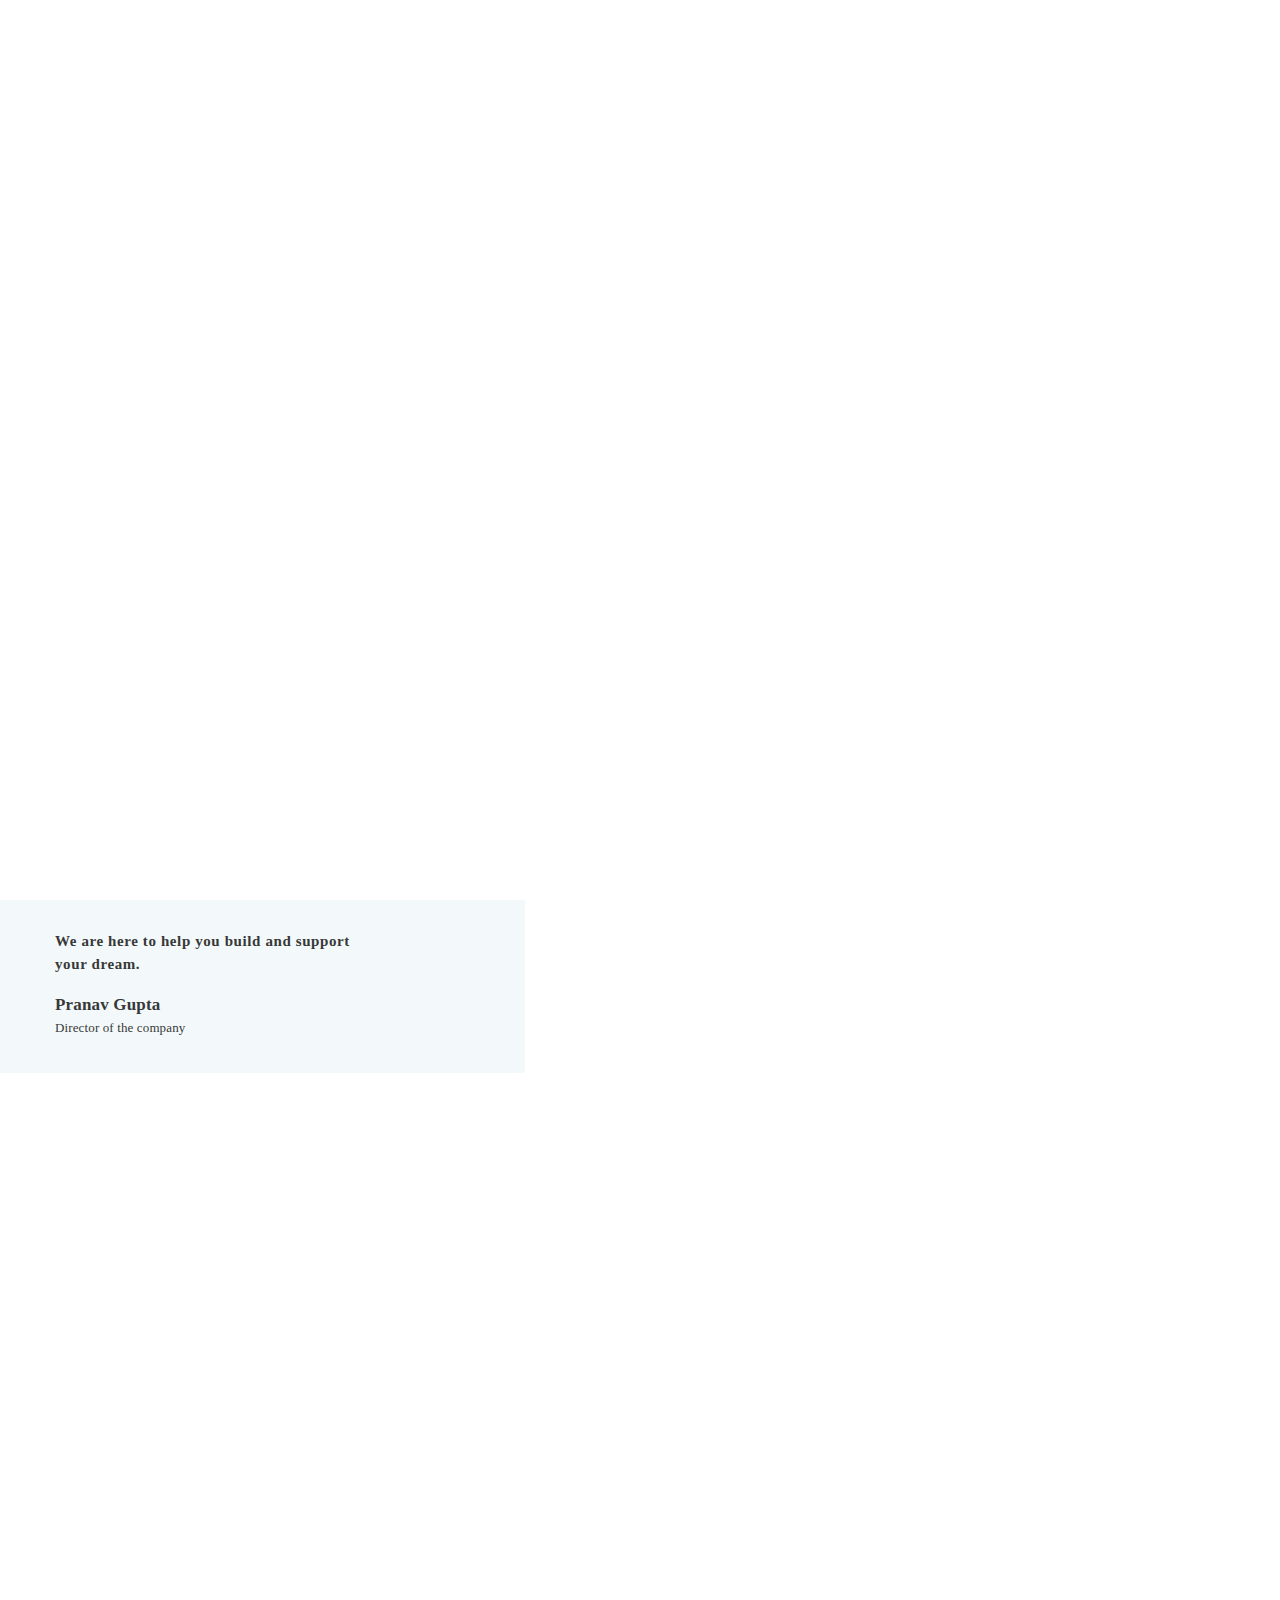
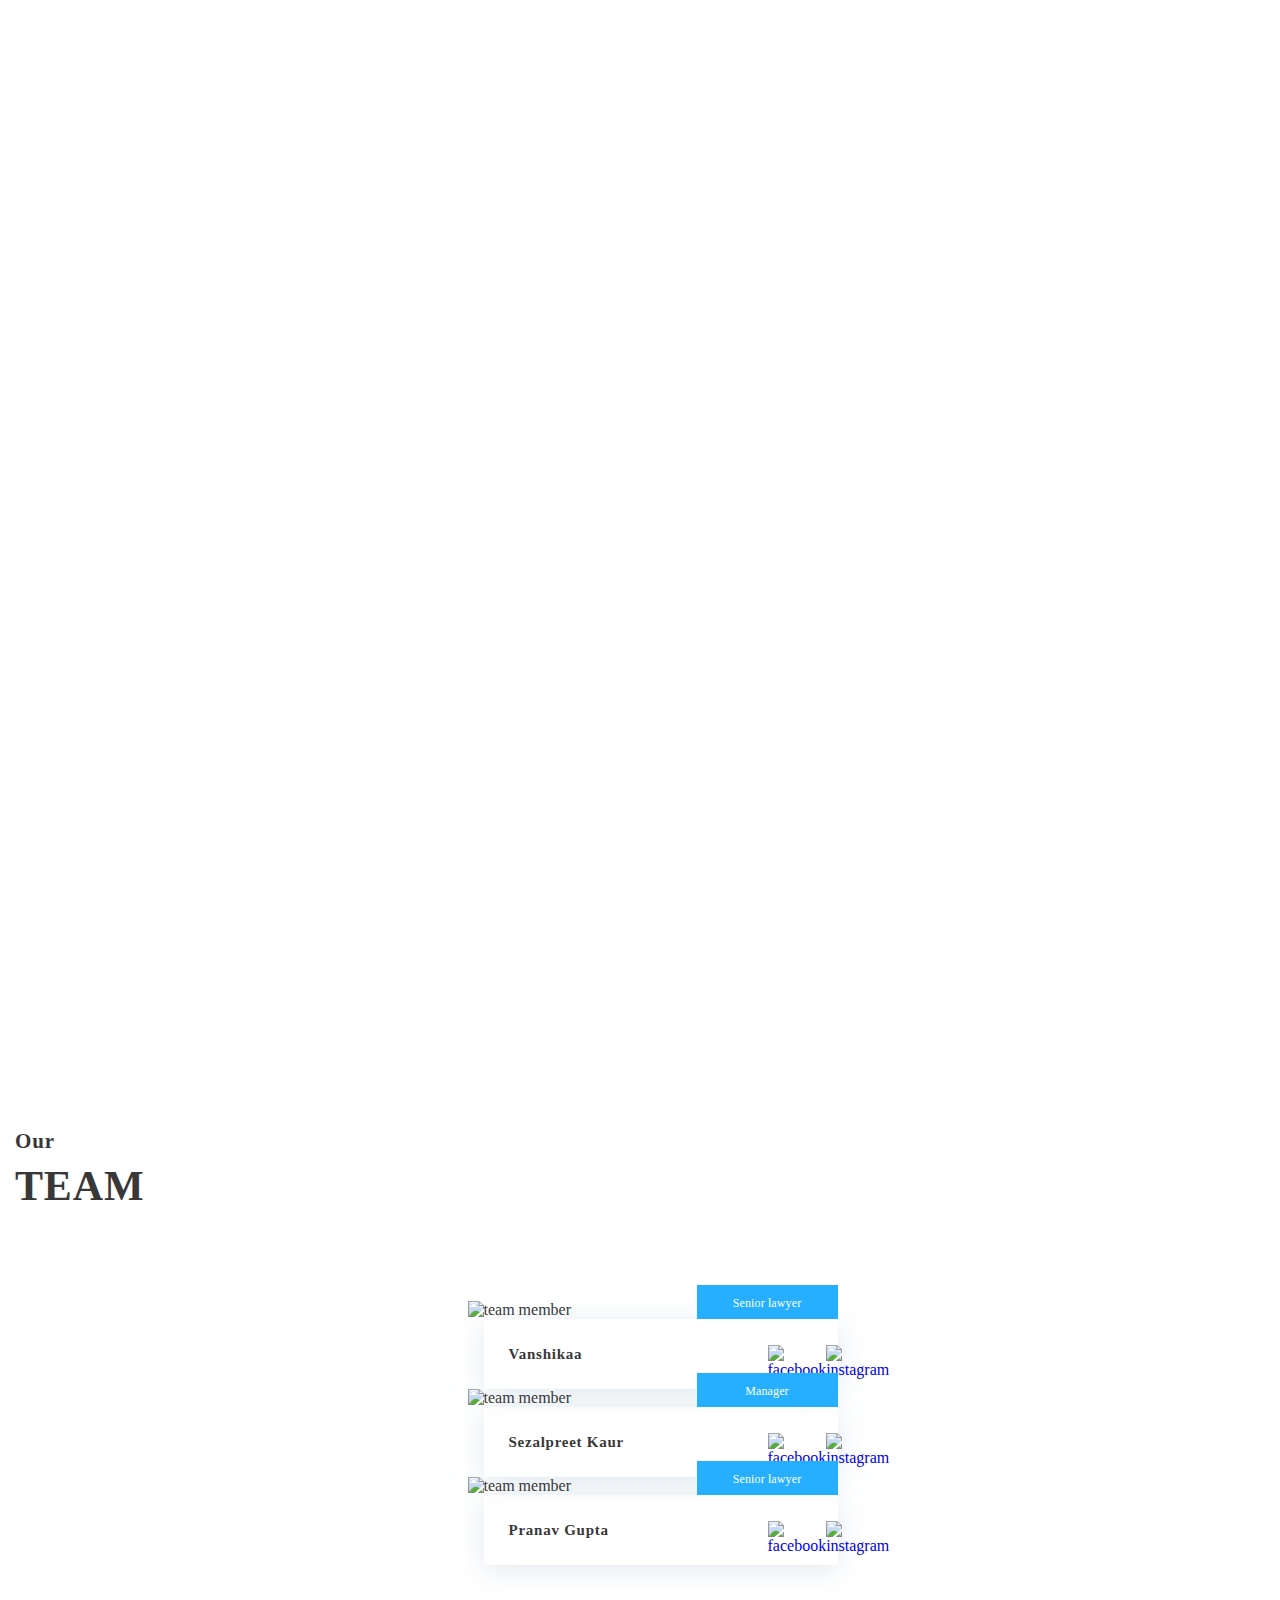
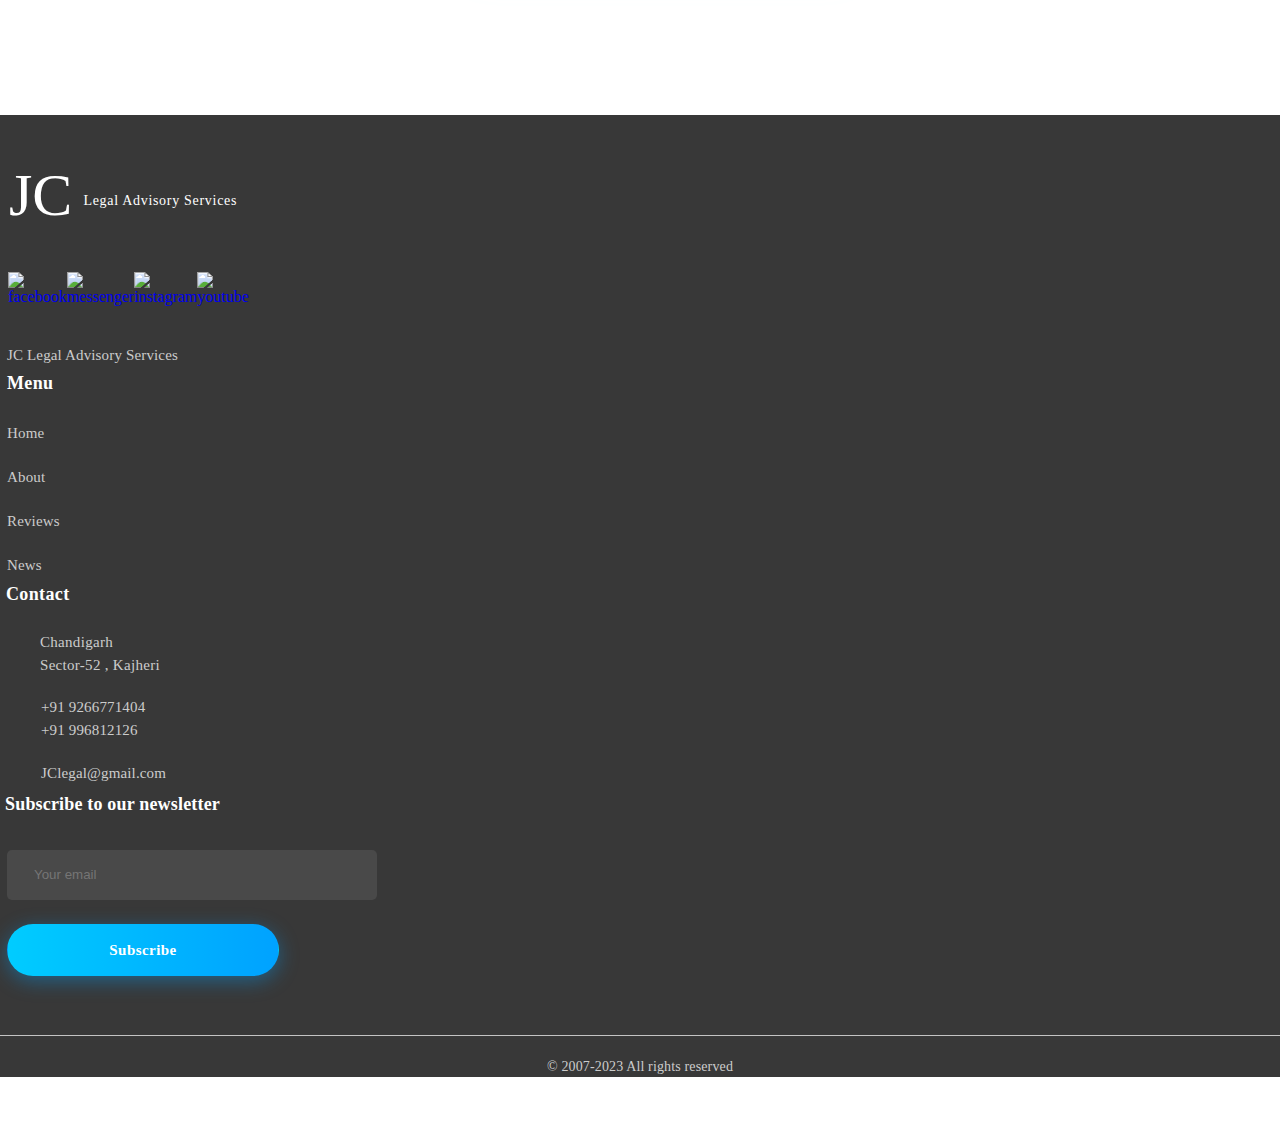
==== commit 3aaade70: "Update about.html" ====
--- a/content/about.html
+++ b/content/about.html
@@ -108,7 +108,7 @@
 						</button> 	
 						<div class="call__text">
 							<span>Request a call</span>
-							<a href="tel:8360541582">+91 83605 41582</a>
+							<a href="tel:9266771404">+91 9266771404</a>
 						</div>
 					</div>
 				</div>
@@ -369,11 +369,11 @@
 						<li class="footer-menu__item">
 							<div class="footer-menu__img footer-menu__img_tel"></div>
 							<div class="footer-menu__contacts">
-								<a href="tel:8360541582">
-									+91 83605 41582
-								</a>
-								<a href="tel:8360541582">
-									+91 92556 61404
+								<a href="tel:9266771404">
+									+91 9266771404
+								</a>
+								<a href="tel:996812126">
+									+91 996812126
 								</a>
 							</div>
 						</li>
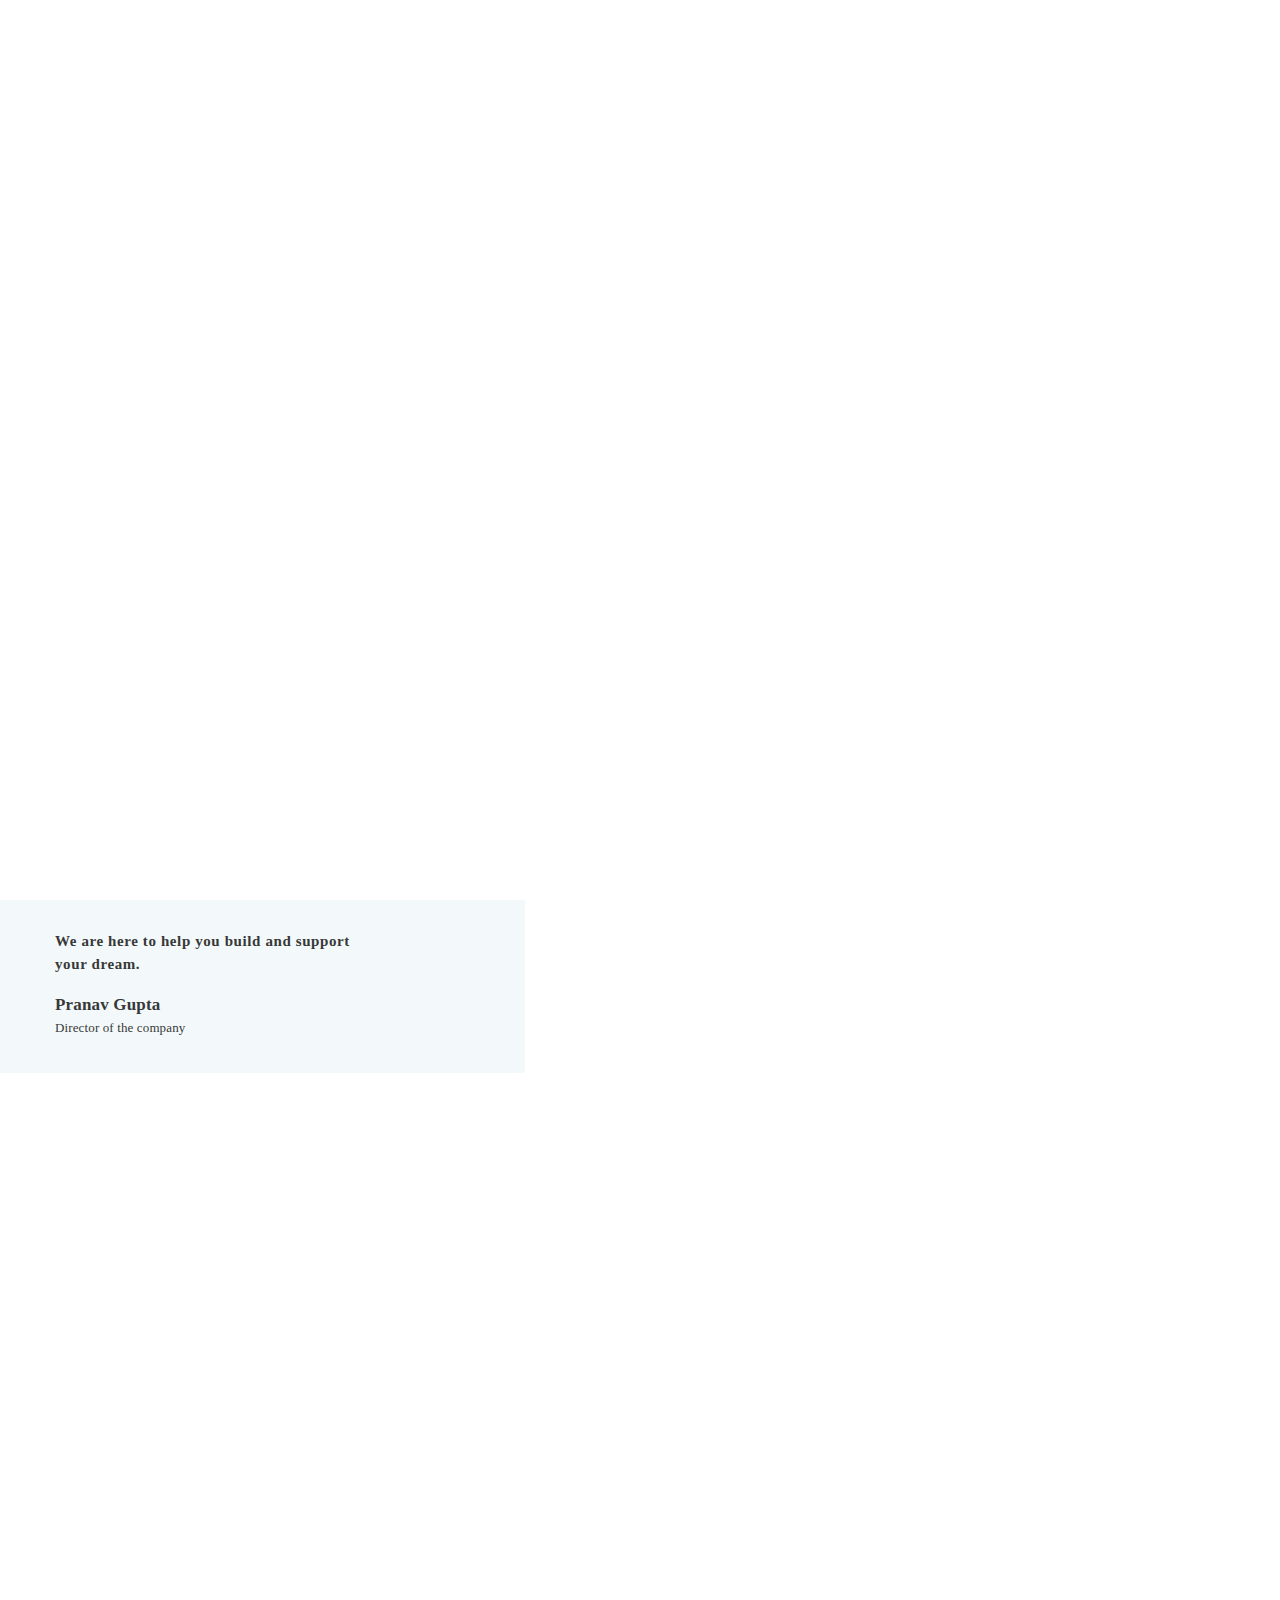
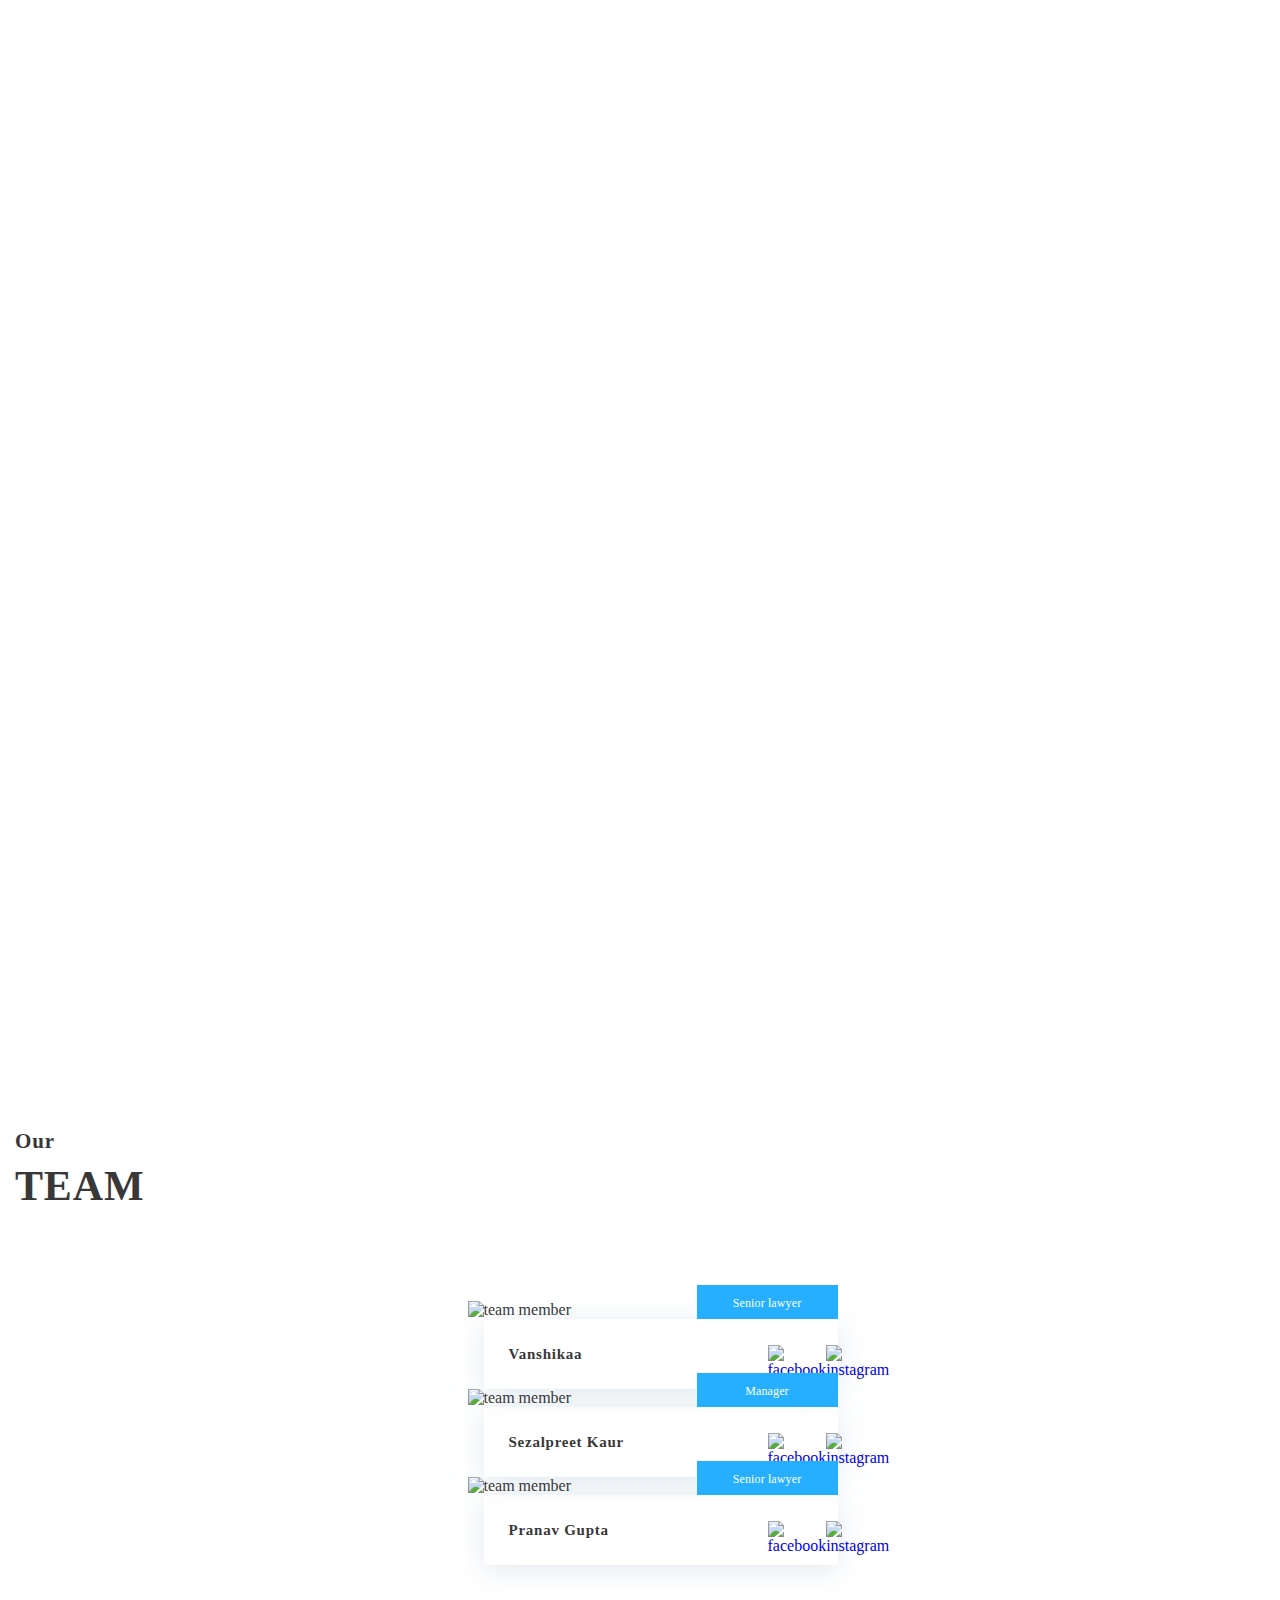
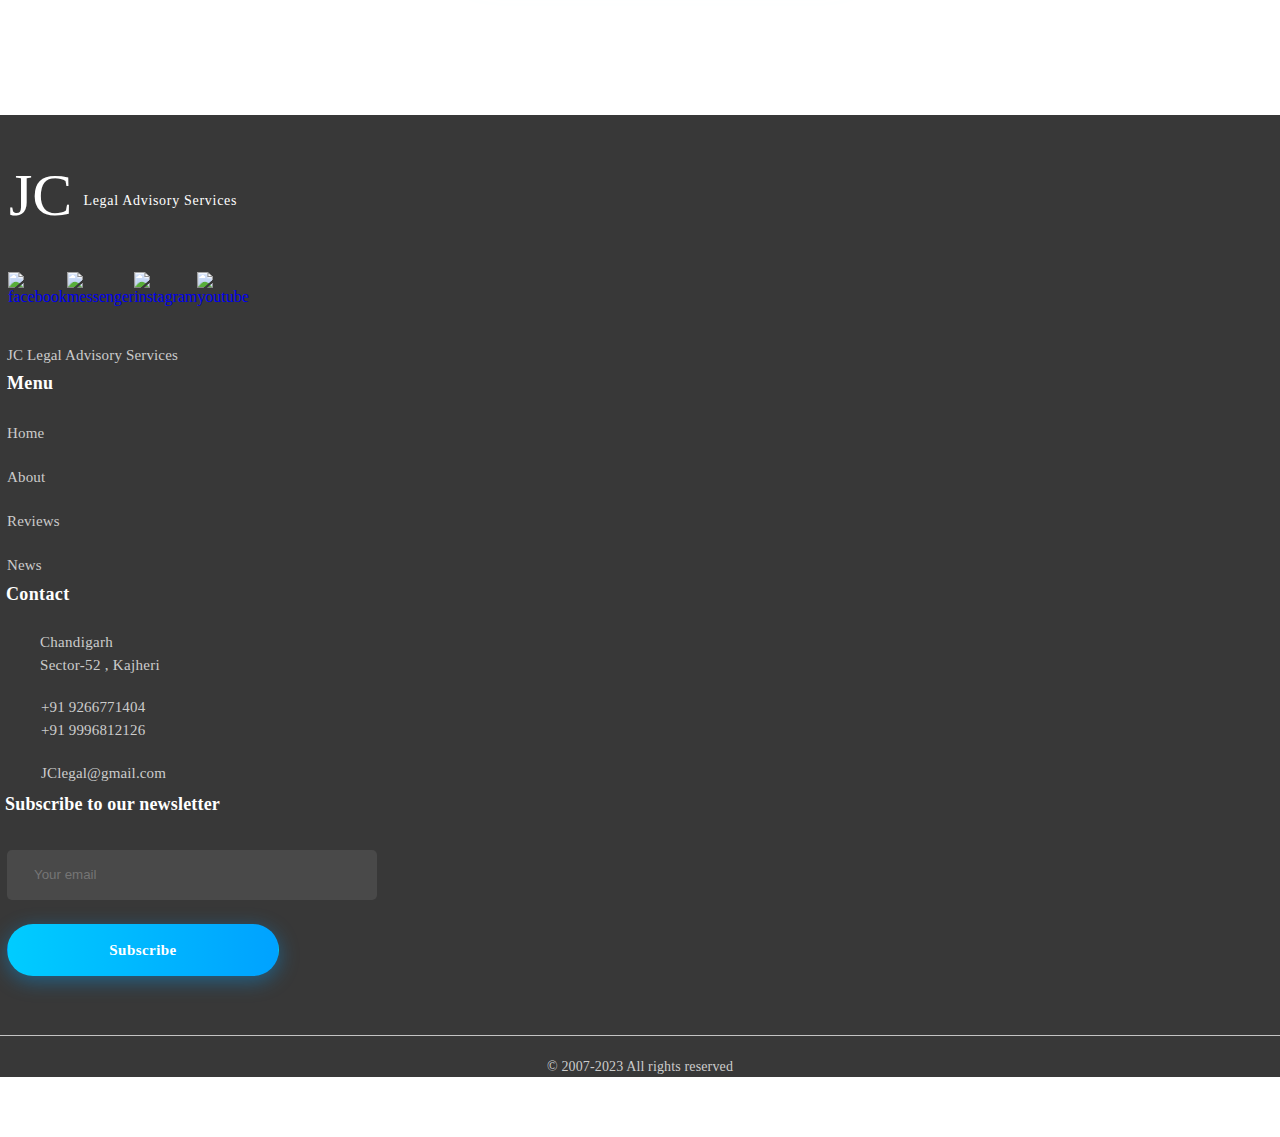
==== commit c14f739f: "Update about.html" ====
--- a/content/about.html
+++ b/content/about.html
@@ -62,7 +62,7 @@
 							</button> 	
 							<div class="call__text">
 								<span>Request a call</span>
-								<a href="tel:8360541582">+91 83605 41582</a>
+								<a href="tel:996812126">+91 99968 12126</a>
 							</div>
 						</div>
 					</div>
@@ -372,8 +372,8 @@
 								<a href="tel:9266771404">
 									+91 9266771404
 								</a>
-								<a href="tel:996812126">
-									+91 996812126
+								<a href="tel:9996812126">
+									+91 9996812126
 								</a>
 							</div>
 						</li>
